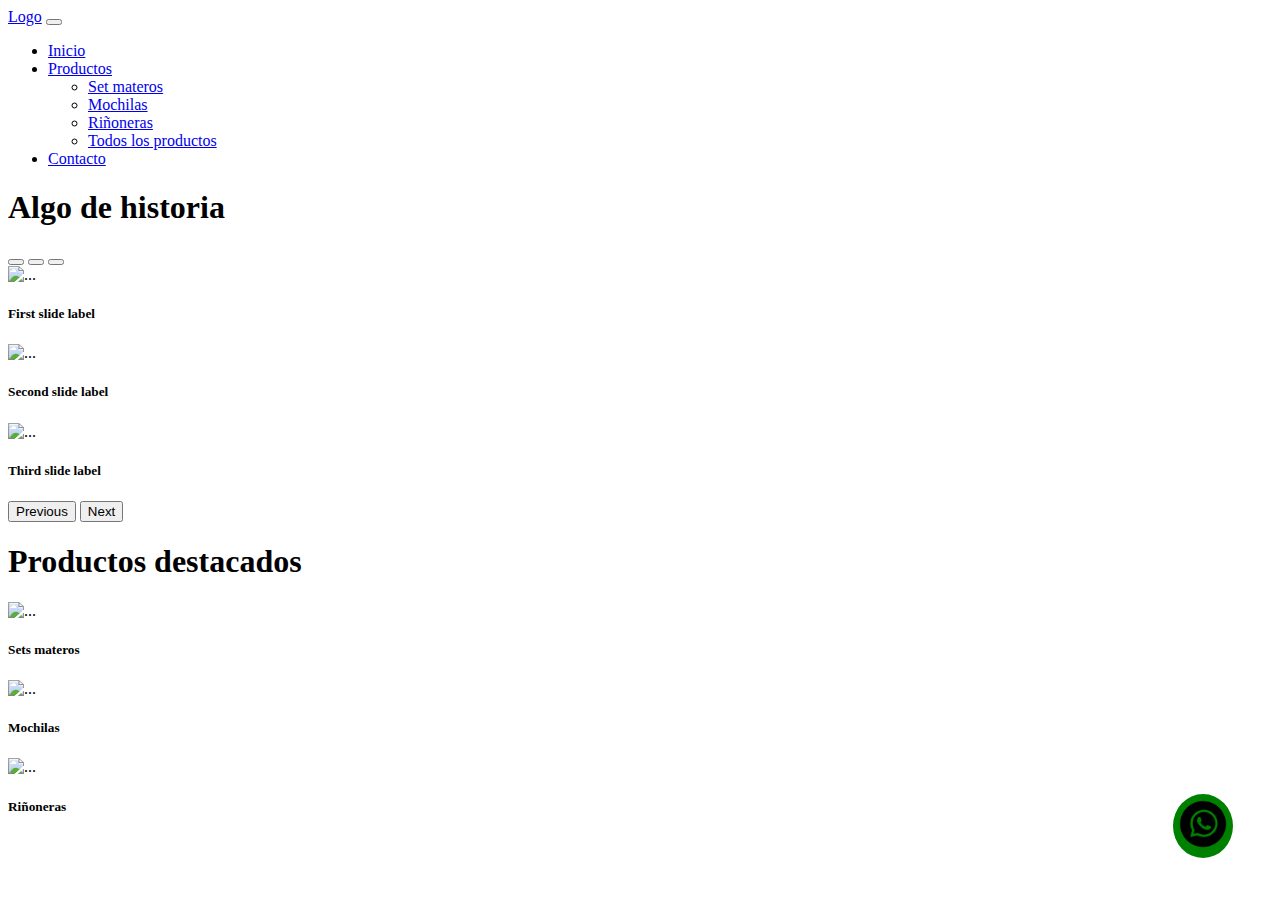
==== index.html @ ef58ee17 "pagina index e imagenes" ====
<!DOCTYPE html>
<html lang="es">
<head>
    <meta charset="UTF-8">
    <meta http-equiv="X-UA-Compatible" content="IE=edge">
    <meta name="viewport" content="width=device-width, initial-scale=1.0">
    <title>Inicio</title>
    <link rel="stylesheet" href="./style.css">
    <link href="https://cdn.jsdelivr.net/npm/bootstrap@5.2.2/dist/css/bootstrap.min.css" rel="stylesheet" integrity="sha384-Zenh87qX5JnK2Jl0vWa8Ck2rdkQ2Bzep5IDxbcnCeuOxjzrPF/et3URy9Bv1WTRi" crossorigin="anonymous">
</head>
<body>
<nav class="navbar navbar-expand-lg bg-light">
    <div class="container-fluid">
        <a class="navbar-brand" href="#">Logo</a>
            <button class="navbar-toggler" type="button" data-bs-toggle="collapse" data-bs-target="#navbarNavDropdown" aria-controls="navbarNavDropdown" aria-expanded="false" aria-label="Toggle navigation">
                <span class="navbar-toggler-icon"></span>
            </button>
            <div class="collapse navbar-collapse" id="navbarNavDropdown">
                <ul class="navbar-nav">
                    <li class="nav-item">
                        <a class="nav-link active" aria-current="page" href="#">Inicio</a>
                    </li>
                    <li class="nav-item dropdown">
                        <a class="nav-link dropdown-toggle" href="#" role="button" data-bs-toggle="dropdown" aria-expanded="false">
                          Productos
                        </a>
                        <ul class="dropdown-menu">
                            <li><a class="dropdown-item" href="#">Set materos</a></li>
                            <li><a class="dropdown-item" href="#">Mochilas</a></li>
                            <li><a class="dropdown-item" href="#">Riñoneras</a></li>
                            <li><a class="dropdown-item" href="./productos.html">Todos los productos</a></li>
                        </ul>
                        <li class="nav-item">
                          <a class="nav-link" href="./contacto.html">Contacto</a>
                        </li>
                    </li>
                </ul>
            </div>
    </div>
</nav>
<!-- fin de nav -->
<!-- icono WPP -->
<div>
    <div class="botonwpp">
        <a href="http://wa.me/5492995473074" target="_blank"><img src="./IMG/IconoWhats.png" class="logowpp" alt=""></a>
    </div>
</div>
<!-- fin icono flotante wpp -->
<h1>Algo de historia</h1>
<!-- inicio carrusel -->
<div id="carouselExampleCaptions" class="carousel slide" data-bs-ride="false">
    <div class="carousel-indicators">
      <button type="button" data-bs-target="#carouselExampleCaptions" data-bs-slide-to="0" class="active" aria-current="true" aria-label="Slide 1"></button>
      <button type="button" data-bs-target="#carouselExampleCaptions" data-bs-slide-to="1" aria-label="Slide 2"></button>
      <button type="button" data-bs-target="#carouselExampleCaptions" data-bs-slide-to="2" aria-label="Slide 3"></button>
    </div>
    <div class="carousel-inner">
      <div class="carousel-item active">
        <img src="..." class="d-block w-100" alt="...">
        <div class="carousel-caption d-none d-md-block">
          <h5>First slide label</h5>
        </div>
      </div>
      <div class="carousel-item">
        <img src="..." class="d-block w-100" alt="...">
        <div class="carousel-caption d-none d-md-block">
          <h5>Second slide label</h5>
        </div>
      </div>
      <div class="carousel-item">
        <img src="..." class="d-block w-100" alt="...">
        <div class="carousel-caption d-none d-md-block">
          <h5>Third slide label</h5>
        </div>
      </div>
    </div>
    <button class="carousel-control-prev" type="button" data-bs-target="#carouselExampleCaptions" data-bs-slide="prev">
      <span class="carousel-control-prev-icon" aria-hidden="true"></span>
      <span class="visually-hidden">Previous</span>
    </button>
    <button class="carousel-control-next" type="button" data-bs-target="#carouselExampleCaptions" data-bs-slide="next">
      <span class="carousel-control-next-icon" aria-hidden="true"></span>
      <span class="visually-hidden">Next</span>
    </button>
  </div>
  <!-- fin carrusel -->
<h1>Productos destacados</h1>
<!-- inicio cartas productos -->
<div class="row row-cols-1 row-cols-md-3 g-4">
    <div class="col">
      <div class="card h-100">
        <img src="..." class="card-img-top" alt="...">
        <div class="card-body">
          <h5 class="card-title">Sets materos</h5>
        </div>
      </div>
    </div>
    <div class="col">
        <div class="card h-100">
          <img src="..." class="card-img-top" alt="...">
          <div class="card-body">
            <h5 class="card-title">Mochilas</h5>
          </div>
        </div>
      </div>
    <div class="col">
        <div class="card h-100">
          <img src="..." class="card-img-top" alt="...">
          <div class="card-body">
            <h5 class="card-title">Riñoneras</h5>
          </div>
      </div>
    </div>
<!-- fin cartas productos -->



    <script src="https://cdn.jsdelivr.net/npm/@popperjs/core@2.11.6/dist/umd/popper.min.js" integrity="sha384-oBqDVmMz9ATKxIep9tiCxS/Z9fNfEXiDAYTujMAeBAsjFuCZSmKbSSUnQlmh/jp3" crossorigin="anonymous"></script>
    <script src="https://cdn.jsdelivr.net/npm/bootstrap@5.2.2/dist/js/bootstrap.min.js" integrity="sha384-IDwe1+LCz02ROU9k972gdyvl+AESN10+x7tBKgc9I5HFtuNz0wWnPclzo6p9vxnk" crossorigin="anonymous"></script>
</body>
</html>
---- style.css ----
.nosotros_base_div{
    width: 100%;
    height: 500px;
}
.cuerpofooter{
    border: 15px;
    background-color: black;
    text-align: center;
    font-size:medium;color: #fff;   
}
.cajaderedesfooter{
    padding: 15px;
}
#lu{
    display: flex;
    flex-direction: row;
    justify-content: space-around;
}
@media(max-width: 800px){
    #lu{
        flex-direction: column;
        align-items: center;
        padding: 30px;
        justify-content: space-around;
    }
}
/* boton wpp */
.botonwpp{
    background-color: green;
    border: 2px solid white;
    position: fixed;
    z-index: 999;
    border-radius: 50%;
    bottom: 40px;
    right: 45px;
    padding: 5px;
    transition: ease 0,3s;
    animation: efecto 1.2s infinite;
}
.botonwpp:hover{
    transform: scale(1.3);
    transition: 0.3s;
}
.logowpp{
    width: 50px;
    height: 50px;
    border-radius: 50%;
}
@keyframes efecto{
    0%{
       box-shadow: 0 0 0 0 rgba(149,146,146,0.8);
    }
    100%{
       box-shadow: 0 0 0 25px rgba(88, 114, 33, 0); 
    }
}
/* fin boton wpp */
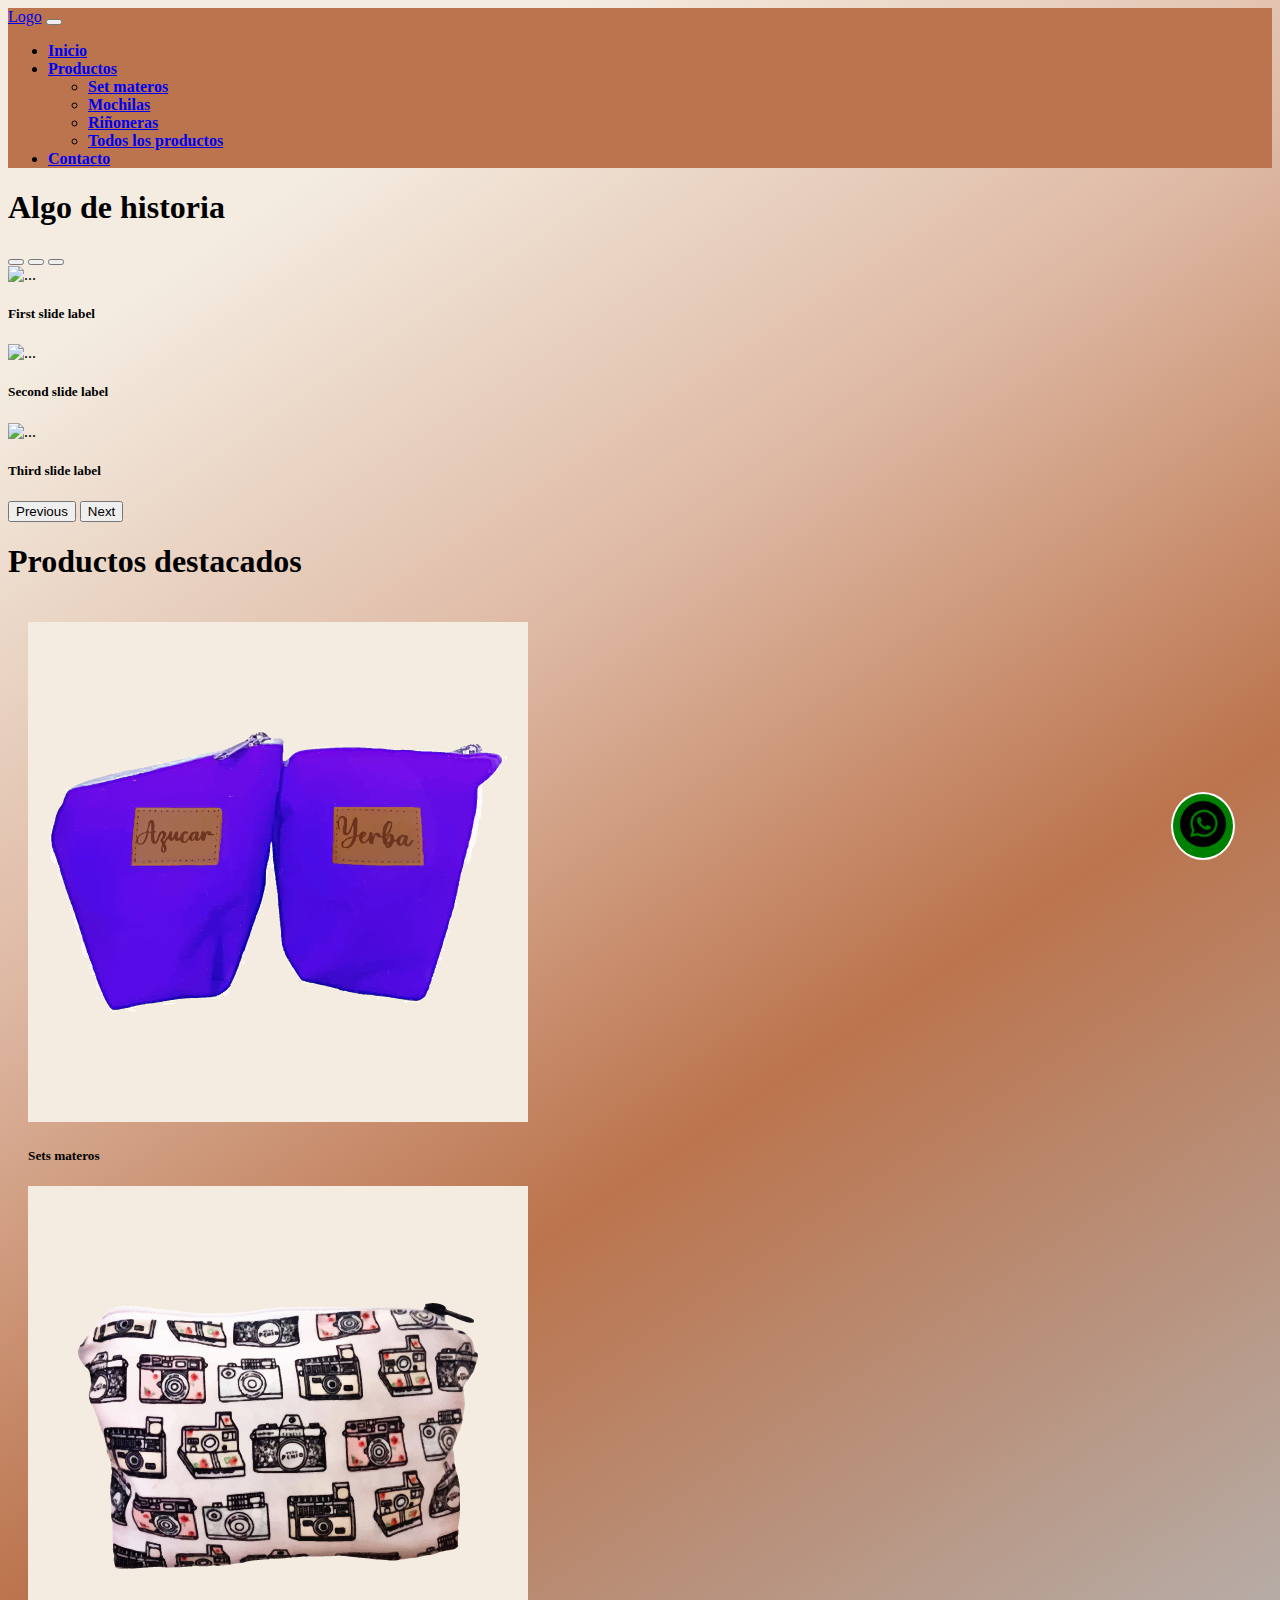
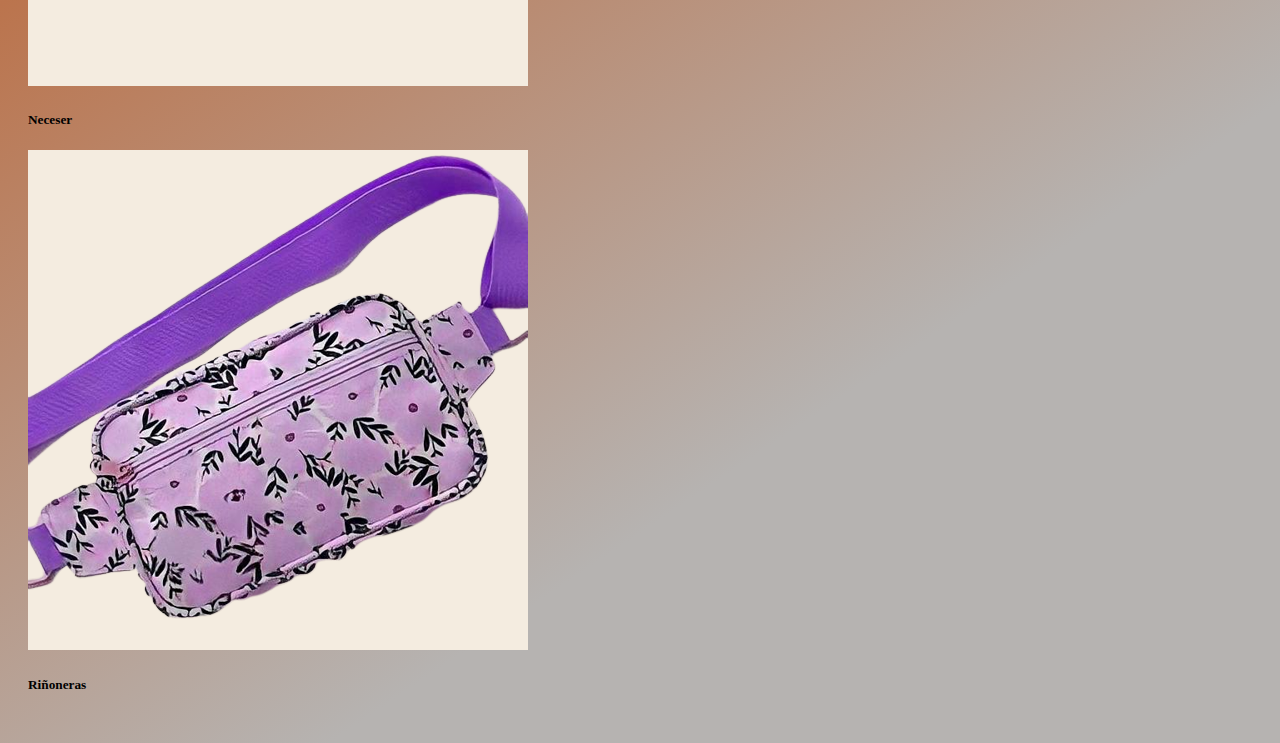
==== commit 6f3fecfd: "color de fondo, imagenes, estilos" ====
--- a/index.html
+++ b/index.html
@@ -8,9 +8,9 @@
     <link rel="stylesheet" href="./style.css">
     <link href="https://cdn.jsdelivr.net/npm/bootstrap@5.2.2/dist/css/bootstrap.min.css" rel="stylesheet" integrity="sha384-Zenh87qX5JnK2Jl0vWa8Ck2rdkQ2Bzep5IDxbcnCeuOxjzrPF/et3URy9Bv1WTRi" crossorigin="anonymous">
 </head>
-<body>
+<body class="colorbody">
 <nav class="navbar navbar-expand-lg bg-light">
-    <div class="container-fluid">
+    <div class="container-fluid navegacion">
         <a class="navbar-brand" href="#">Logo</a>
             <button class="navbar-toggler" type="button" data-bs-toggle="collapse" data-bs-target="#navbarNavDropdown" aria-controls="navbarNavDropdown" aria-expanded="false" aria-label="Toggle navigation">
                 <span class="navbar-toggler-icon"></span>
@@ -18,20 +18,20 @@
             <div class="collapse navbar-collapse" id="navbarNavDropdown">
                 <ul class="navbar-nav">
                     <li class="nav-item">
-                        <a class="nav-link active" aria-current="page" href="#">Inicio</a>
+                        <a class="nav-link active" aria-current="page" href="#"><strong>Inicio</strong></a>
                     </li>
                     <li class="nav-item dropdown">
                         <a class="nav-link dropdown-toggle" href="#" role="button" data-bs-toggle="dropdown" aria-expanded="false">
-                          Productos
+                         <strong>Productos</strong>
                         </a>
                         <ul class="dropdown-menu">
-                            <li><a class="dropdown-item" href="#">Set materos</a></li>
-                            <li><a class="dropdown-item" href="#">Mochilas</a></li>
-                            <li><a class="dropdown-item" href="#">Riñoneras</a></li>
-                            <li><a class="dropdown-item" href="./productos.html">Todos los productos</a></li>
+                            <li><a class="dropdown-item" href="#"><strong>Set materos</strong></a></li>
+                            <li><a class="dropdown-item" href="#"><strong>Mochilas</strong></a></li>
+                            <li><a class="dropdown-item" href="#"><strong>Riñoneras</strong></a></li>
+                            <li><a class="dropdown-item" href="./productos.html"><strong>Todos los productos</strong></a></li>
                         </ul>
                         <li class="nav-item">
-                          <a class="nav-link" href="./contacto.html">Contacto</a>
+                          <a class="nav-link" href="./contacto.html"><strong>Contacto</strong></a>
                         </li>
                     </li>
                 </ul>
@@ -86,10 +86,10 @@
   <!-- fin carrusel -->
 <h1>Productos destacados</h1>
 <!-- inicio cartas productos -->
-<div class="row row-cols-1 row-cols-md-3 g-4">
+<div class="row row-cols-1 row-cols-md-3 g-4 cajaproducto">
     <div class="col">
       <div class="card h-100">
-        <img src="..." class="card-img-top" alt="...">
+        <img src="./IMG/set01.png" class="card-img-top fondoproductos" alt="...">
         <div class="card-body">
           <h5 class="card-title">Sets materos</h5>
         </div>
@@ -97,15 +97,15 @@
     </div>
     <div class="col">
         <div class="card h-100">
-          <img src="..." class="card-img-top" alt="...">
-          <div class="card-body">
-            <h5 class="card-title">Mochilas</h5>
+          <img src="./IMG/nece01.png" class="card-img-top fondoproductos" alt="...">
+          <div class="card-body fondoproducto">
+            <h5 class="card-title">Neceser</h5>
           </div>
         </div>
       </div>
     <div class="col">
         <div class="card h-100">
-          <img src="..." class="card-img-top" alt="...">
+          <img src="./IMG/riño01.png" class="card-img-top fondoproductos" alt="...">
           <div class="card-body">
             <h5 class="card-title">Riñoneras</h5>
           </div>
--- a/style.css
+++ b/style.css
@@ -55,4 +55,19 @@
     }
 }
 /* fin boton wpp */
+.navegacion{
+    background-color: #bb744d;
+}
+.colorbody{
+    background-color: rgb(244,236,224);
+    background: linear-gradient(146deg, rgba(244,236,224,1) 12%, rgba(222,185,164,1) 31%, rgba(187,116,77,1) 50%, rgba(182,179,177,1) 80%);
+    
+}
+.fondoproductos{
+    background-color: #f4ece0;
+}
+.cajaproducto{
+    padding: 20px;
+}
 
+
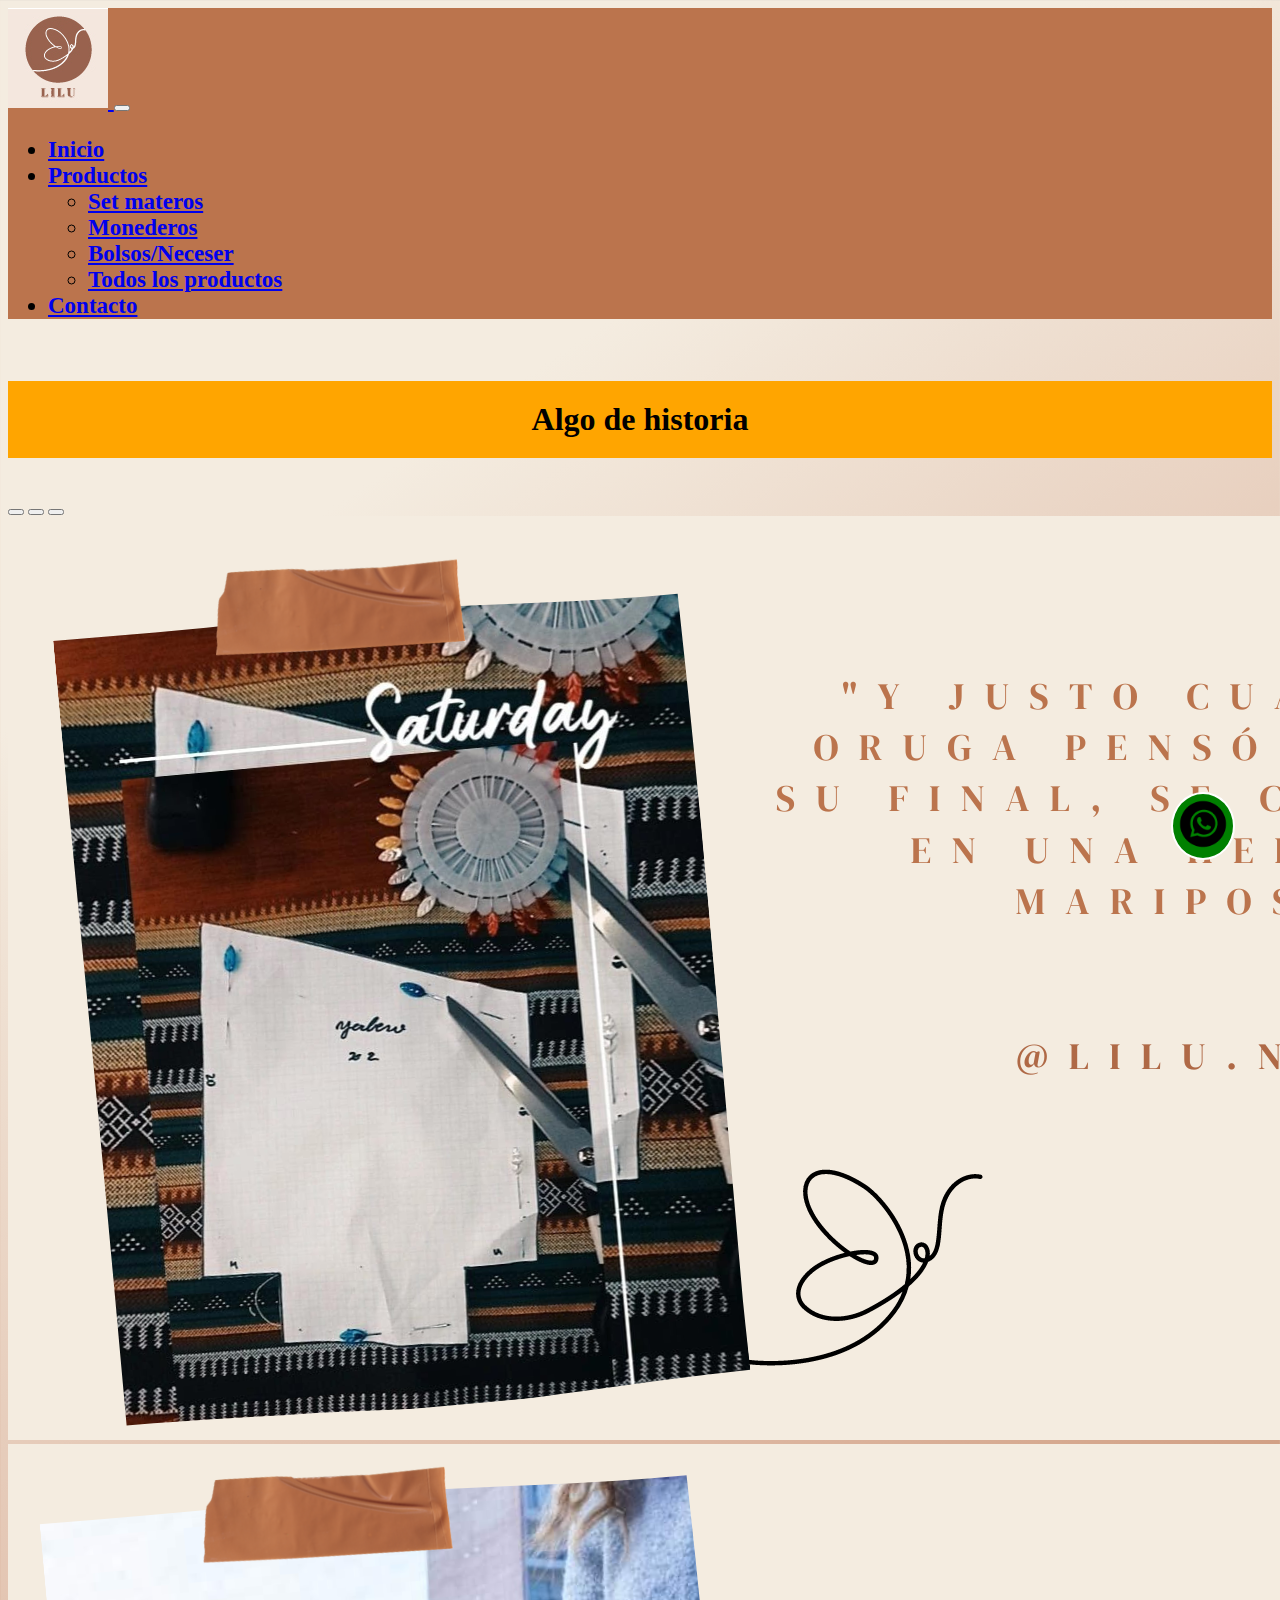
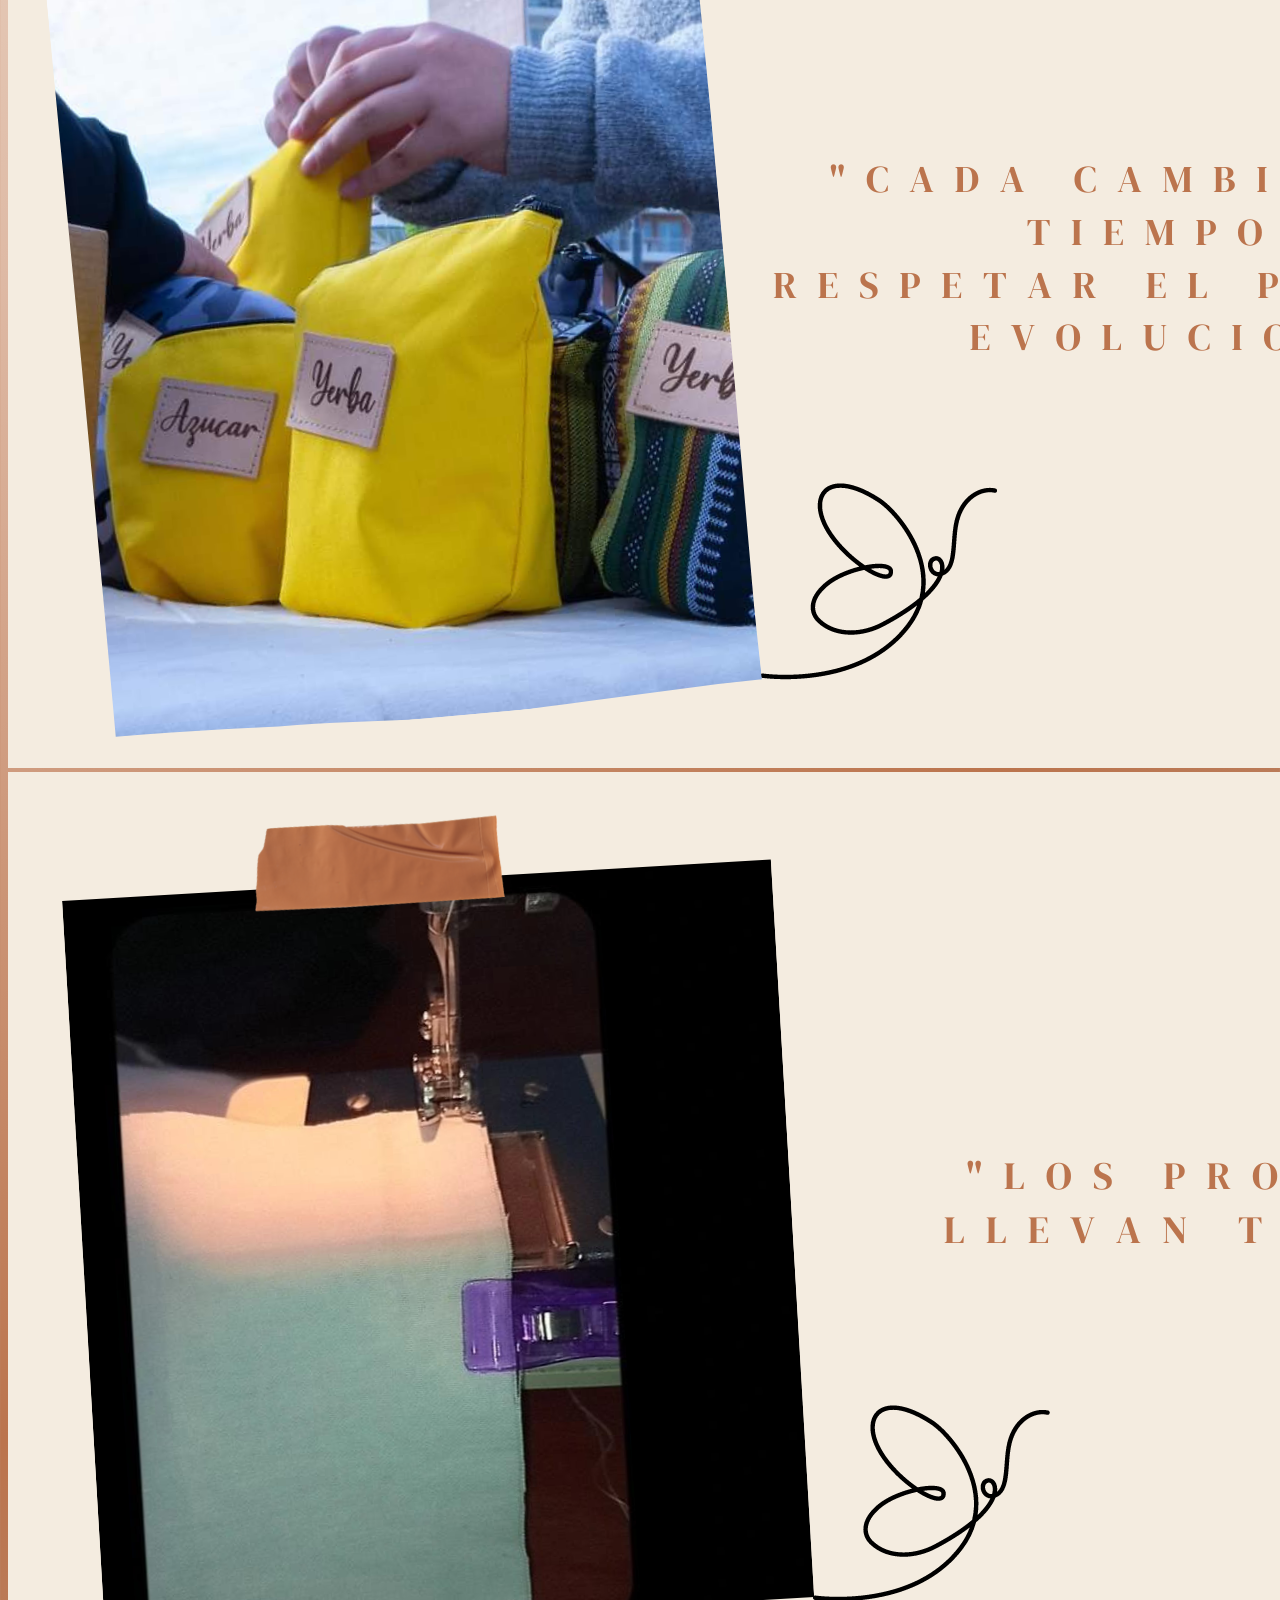
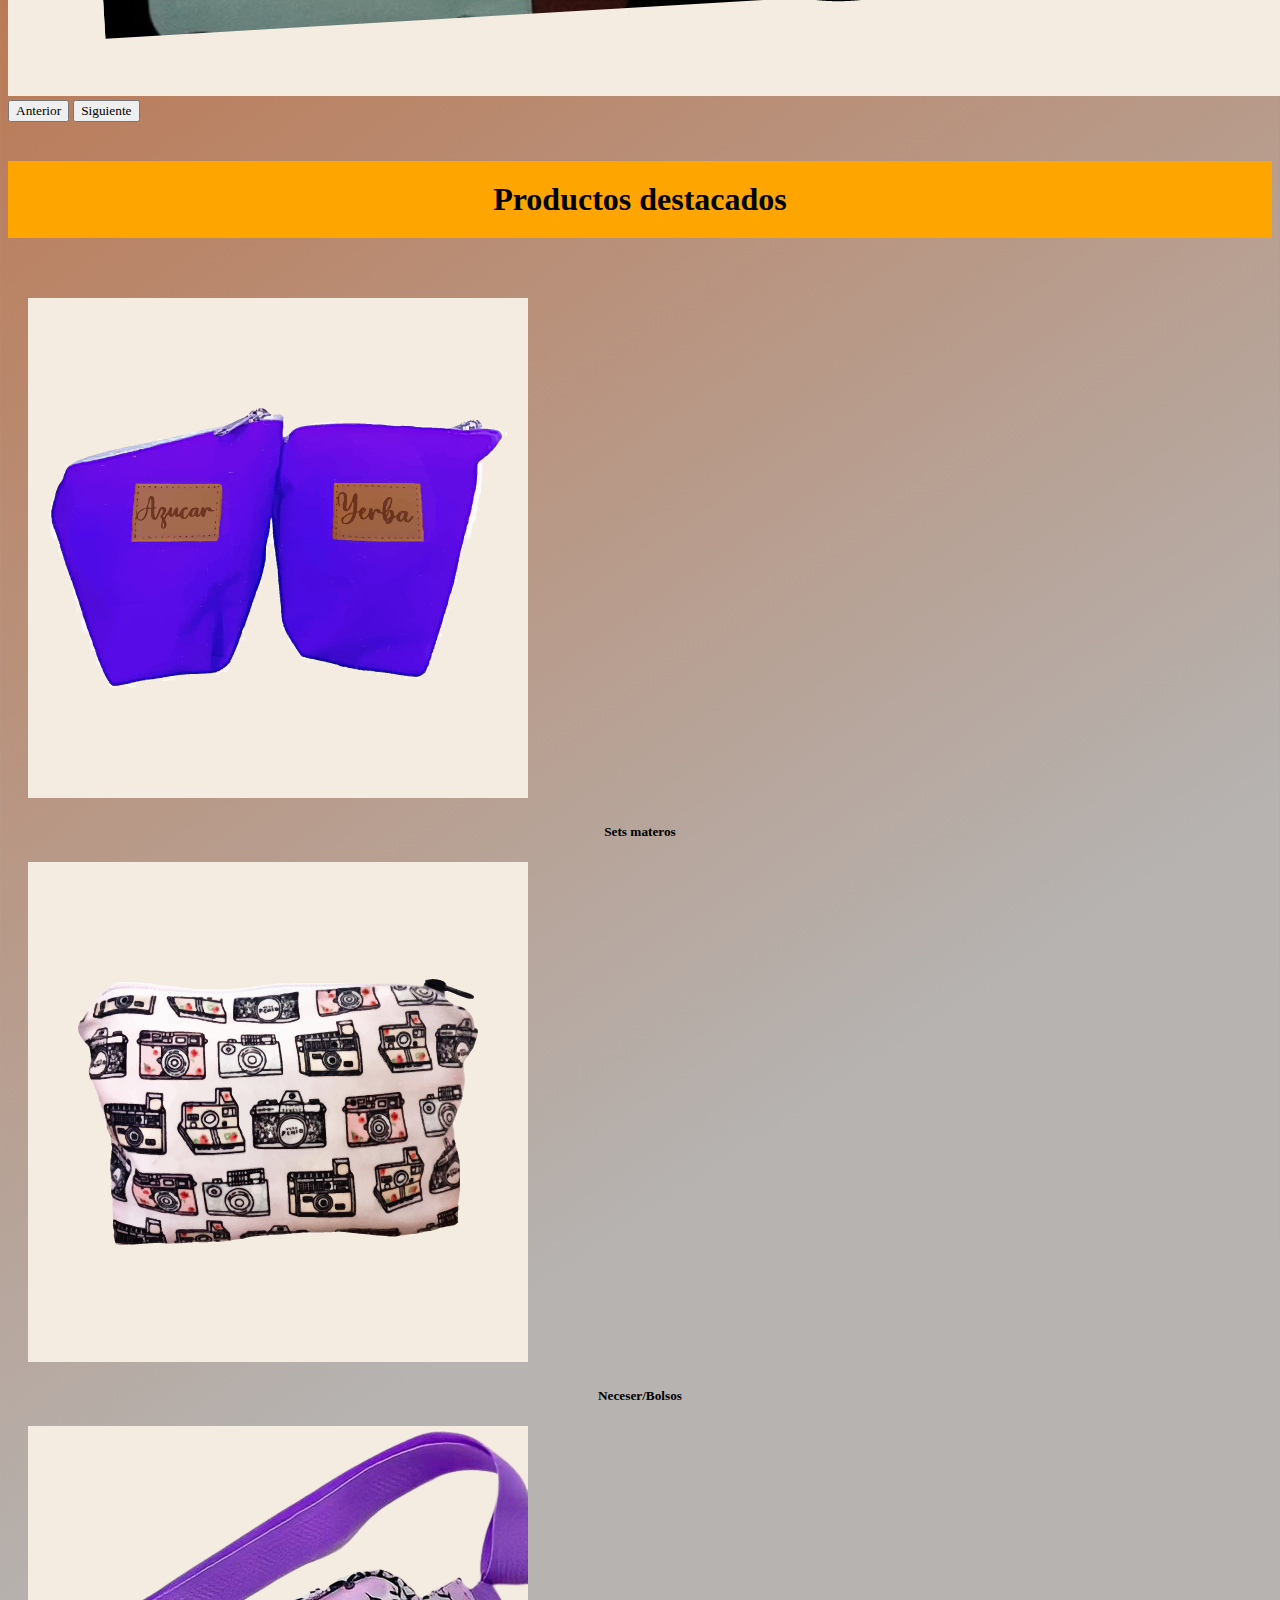
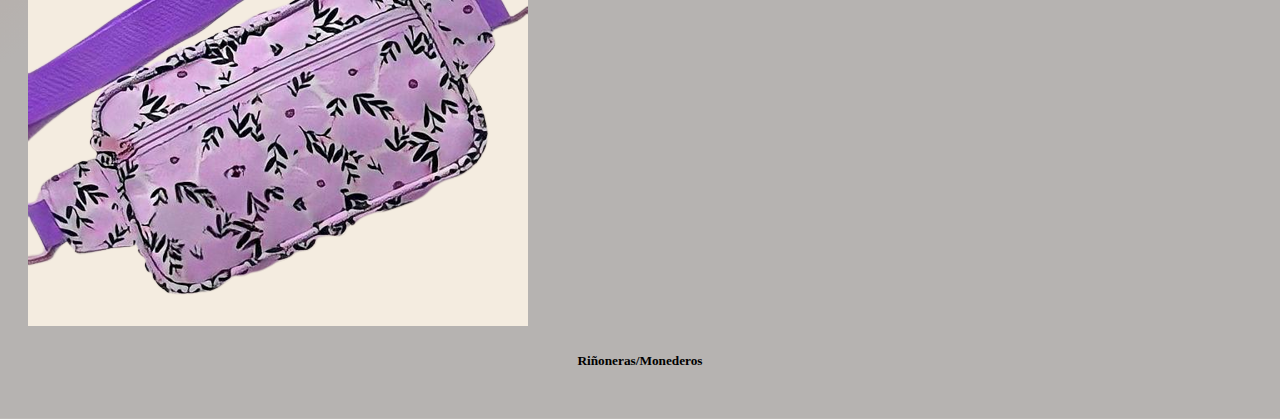
==== commit 513624e9: "responsive, estilos e hipervinculos" ====
--- a/index.html
+++ b/index.html
@@ -11,24 +11,24 @@
 <body class="colorbody">
 <nav class="navbar navbar-expand-lg bg-light">
     <div class="container-fluid navegacion">
-        <a class="navbar-brand" href="#">Logo</a>
+        <a class="navbar-brand" href="#"><img src="./IMG/logo-nav-01.jpg" alt=""> </a>
             <button class="navbar-toggler" type="button" data-bs-toggle="collapse" data-bs-target="#navbarNavDropdown" aria-controls="navbarNavDropdown" aria-expanded="false" aria-label="Toggle navigation">
                 <span class="navbar-toggler-icon"></span>
             </button>
             <div class="collapse navbar-collapse" id="navbarNavDropdown">
-                <ul class="navbar-nav">
+                <ul class="navbar-nav navreducido">
                     <li class="nav-item">
                         <a class="nav-link active" aria-current="page" href="#"><strong>Inicio</strong></a>
                     </li>
                     <li class="nav-item dropdown">
                         <a class="nav-link dropdown-toggle" href="#" role="button" data-bs-toggle="dropdown" aria-expanded="false">
-                         <strong>Productos</strong>
+                          <strong>Productos</strong>
                         </a>
                         <ul class="dropdown-menu">
-                            <li><a class="dropdown-item" href="#"><strong>Set materos</strong></a></li>
-                            <li><a class="dropdown-item" href="#"><strong>Mochilas</strong></a></li>
-                            <li><a class="dropdown-item" href="#"><strong>Riñoneras</strong></a></li>
-                            <li><a class="dropdown-item" href="./productos.html"><strong>Todos los productos</strong></a></li>
+                            <li class="navreducido"><a class="dropdown-item" href="#matero"><strong>Set materos</strong></a></li>
+                            <li class="navreducido"><a class="dropdown-item" href="#monederos"><strong>Monederos</strong></a></li>
+                            <li class="navreducido"><a class="dropdown-item" href="#bolsos"><strong>Bolsos/Neceser</strong></a></li>
+                            <li class="navreducido"><a class="dropdown-item" href="./productos.html"><strong>Todos los productos</strong></a></li>
                         </ul>
                         <li class="nav-item">
                           <a class="nav-link" href="./contacto.html"><strong>Contacto</strong></a>
@@ -38,6 +38,7 @@
             </div>
     </div>
 </nav>
+<br>
 <!-- fin de nav -->
 <!-- icono WPP -->
 <div>
@@ -46,7 +47,8 @@
     </div>
 </div>
 <!-- fin icono flotante wpp -->
-<h1>Algo de historia</h1>
+<h1 class="titulo">Algo de historia</h1>
+<br>
 <!-- inicio carrusel -->
 <div id="carouselExampleCaptions" class="carousel slide" data-bs-ride="false">
     <div class="carousel-indicators">
@@ -56,58 +58,51 @@
     </div>
     <div class="carousel-inner">
       <div class="carousel-item active">
-        <img src="..." class="d-block w-100" alt="...">
-        <div class="carousel-caption d-none d-md-block">
-          <h5>First slide label</h5>
-        </div>
+        <img src="./IMG/banner.png" class="d-block w-100" alt="banner1">
       </div>
       <div class="carousel-item">
-        <img src="..." class="d-block w-100" alt="...">
-        <div class="carousel-caption d-none d-md-block">
-          <h5>Second slide label</h5>
-        </div>
+        <img src="./IMG/banner 2.png" class="d-block w-100" alt="banner2">
       </div>
       <div class="carousel-item">
-        <img src="..." class="d-block w-100" alt="...">
-        <div class="carousel-caption d-none d-md-block">
-          <h5>Third slide label</h5>
-        </div>
+        <img src="./IMG/banner 3.png" class="d-block w-100" alt="banner3">
       </div>
     </div>
     <button class="carousel-control-prev" type="button" data-bs-target="#carouselExampleCaptions" data-bs-slide="prev">
       <span class="carousel-control-prev-icon" aria-hidden="true"></span>
-      <span class="visually-hidden">Previous</span>
+      <span class="visually-hidden">Anterior</span>
     </button>
     <button class="carousel-control-next" type="button" data-bs-target="#carouselExampleCaptions" data-bs-slide="next">
       <span class="carousel-control-next-icon" aria-hidden="true"></span>
-      <span class="visually-hidden">Next</span>
+      <span class="visually-hidden">Siguiente</span>
     </button>
   </div>
+<br>
   <!-- fin carrusel -->
-<h1>Productos destacados</h1>
+<h1 class="titulo">Productos destacados</h1>
+<br>
 <!-- inicio cartas productos -->
 <div class="row row-cols-1 row-cols-md-3 g-4 cajaproducto">
     <div class="col">
       <div class="card h-100">
-        <img src="./IMG/set01.png" class="card-img-top fondoproductos" alt="...">
+        <a href="#matero"><img src="./IMG/set01.png" class="card-img-top fondoproductos" alt="..."></a>
         <div class="card-body">
-          <h5 class="card-title">Sets materos</h5>
+          <h5 class="card-title centrado">Sets materos</h5>
         </div>
       </div>
     </div>
     <div class="col">
         <div class="card h-100">
-          <img src="./IMG/nece01.png" class="card-img-top fondoproductos" alt="...">
-          <div class="card-body fondoproducto">
-            <h5 class="card-title">Neceser</h5>
+          <a href="#bolsos"> <img src="./IMG/nece01.png" class="card-img-top fondoproductos" alt="..."></a>
+          <div class="card-body">
+            <h5 class="card-title centrado">Neceser/Bolsos</h5>
           </div>
         </div>
       </div>
     <div class="col">
         <div class="card h-100">
-          <img src="./IMG/riño01.png" class="card-img-top fondoproductos" alt="...">
+          <a href="#monederos"><img src="./IMG/riño01.png" class="card-img-top fondoproductos" alt="..."></a>
           <div class="card-body">
-            <h5 class="card-title">Riñoneras</h5>
+            <h5 class="card-title centrado">Riñoneras/Monederos</h5>
           </div>
       </div>
     </div>
--- a/style.css
+++ b/style.css
@@ -22,6 +22,12 @@
         align-items: center;
         padding: 30px;
         justify-content: space-around;
+    }
+    .titulo{
+        font-size: 25px;
+    }
+    .navreducido{
+        font-size: 18px;
     }
 }
 /* boton wpp */
@@ -57,11 +63,11 @@
 /* fin boton wpp */
 .navegacion{
     background-color: #bb744d;
+    font-size: 23px; 
 }
 .colorbody{
     background-color: rgb(244,236,224);
     background: linear-gradient(146deg, rgba(244,236,224,1) 12%, rgba(222,185,164,1) 31%, rgba(187,116,77,1) 50%, rgba(182,179,177,1) 80%);
-    
 }
 .fondoproductos{
     background-color: #f4ece0;
@@ -69,5 +75,17 @@
 .cajaproducto{
     padding: 20px;
 }
+.centrado{
+    display:flex;
+    justify-content: center;
+}
+* {
+    font-family:Georgia, 'Times New Roman', Times, serif
+}
+h1{
+    background-color: orange;
+    text-align: center;
+    padding: 20px;
+}
 
 
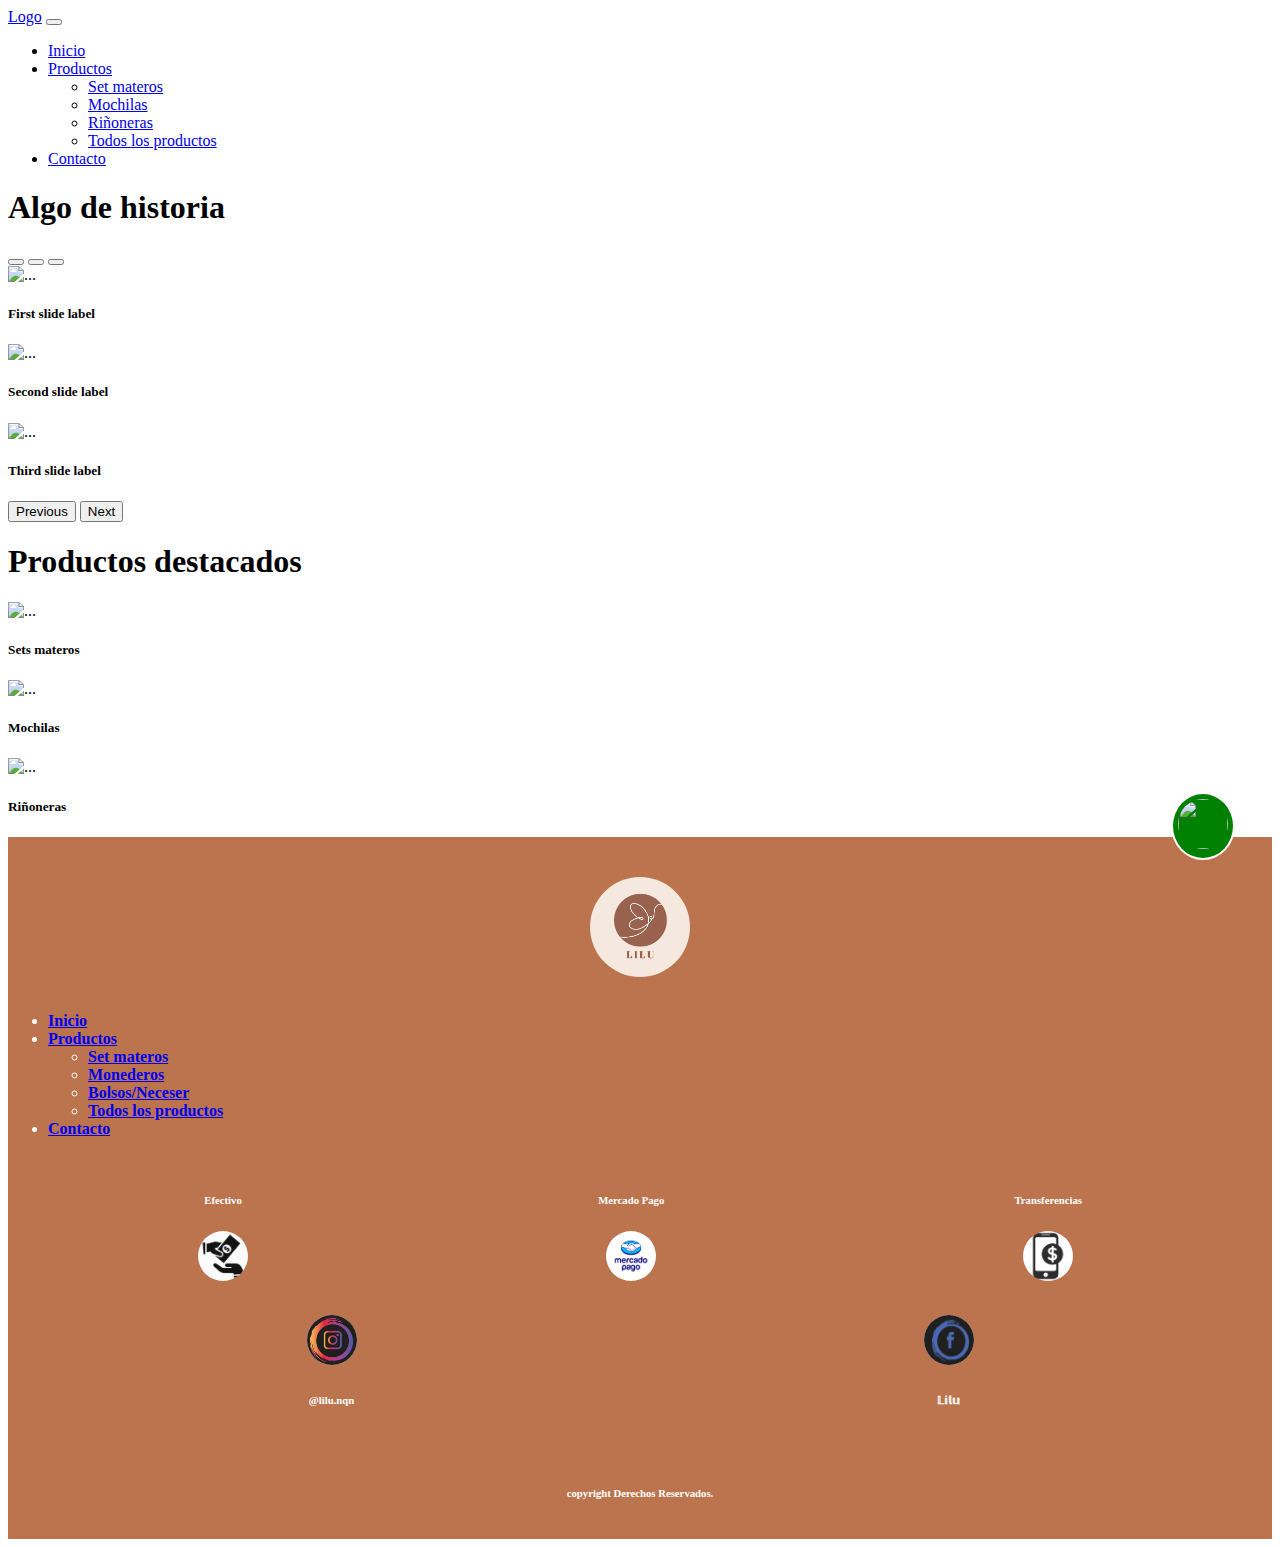
==== commit d1e31152: "footer" ====
--- a/index.html
+++ b/index.html
@@ -7,38 +7,38 @@
     <title>Inicio</title>
     <link rel="stylesheet" href="./style.css">
     <link href="https://cdn.jsdelivr.net/npm/bootstrap@5.2.2/dist/css/bootstrap.min.css" rel="stylesheet" integrity="sha384-Zenh87qX5JnK2Jl0vWa8Ck2rdkQ2Bzep5IDxbcnCeuOxjzrPF/et3URy9Bv1WTRi" crossorigin="anonymous">
-</head>
-<body class="colorbody">
+    <link rel="stylesheet" href="./stylelu.css">
+  </head>
+<body>
 <nav class="navbar navbar-expand-lg bg-light">
-    <div class="container-fluid navegacion">
-        <a class="navbar-brand" href="#"><img src="./IMG/logo-nav-01.jpg" alt=""> </a>
+    <div class="container-fluid">
+        <a class="navbar-brand" href="#">Logo</a>
             <button class="navbar-toggler" type="button" data-bs-toggle="collapse" data-bs-target="#navbarNavDropdown" aria-controls="navbarNavDropdown" aria-expanded="false" aria-label="Toggle navigation">
                 <span class="navbar-toggler-icon"></span>
             </button>
             <div class="collapse navbar-collapse" id="navbarNavDropdown">
-                <ul class="navbar-nav navreducido">
+                <ul class="navbar-nav">
                     <li class="nav-item">
-                        <a class="nav-link active" aria-current="page" href="#"><strong>Inicio</strong></a>
+                        <a class="nav-link active" aria-current="page" href="#">Inicio</a>
                     </li>
                     <li class="nav-item dropdown">
                         <a class="nav-link dropdown-toggle" href="#" role="button" data-bs-toggle="dropdown" aria-expanded="false">
-                          <strong>Productos</strong>
+                          Productos
                         </a>
                         <ul class="dropdown-menu">
-                            <li class="navreducido"><a class="dropdown-item" href="#matero"><strong>Set materos</strong></a></li>
-                            <li class="navreducido"><a class="dropdown-item" href="#monederos"><strong>Monederos</strong></a></li>
-                            <li class="navreducido"><a class="dropdown-item" href="#bolsos"><strong>Bolsos/Neceser</strong></a></li>
-                            <li class="navreducido"><a class="dropdown-item" href="./productos.html"><strong>Todos los productos</strong></a></li>
+                            <li><a class="dropdown-item" href="#">Set materos</a></li>
+                            <li><a class="dropdown-item" href="#">Mochilas</a></li>
+                            <li><a class="dropdown-item" href="#">Riñoneras</a></li>
+                            <li><a class="dropdown-item" href="./productos.html">Todos los productos</a></li>
                         </ul>
                         <li class="nav-item">
-                          <a class="nav-link" href="./contacto.html"><strong>Contacto</strong></a>
+                          <a class="nav-link" href="./contacto.html">Contacto</a>
                         </li>
                     </li>
                 </ul>
             </div>
     </div>
 </nav>
-<br>
 <!-- fin de nav -->
 <!-- icono WPP -->
 <div>
@@ -47,8 +47,7 @@
     </div>
 </div>
 <!-- fin icono flotante wpp -->
-<h1 class="titulo">Algo de historia</h1>
-<br>
+<h1>Algo de historia</h1>
 <!-- inicio carrusel -->
 <div id="carouselExampleCaptions" class="carousel slide" data-bs-ride="false">
     <div class="carousel-indicators">
@@ -58,55 +57,117 @@
     </div>
     <div class="carousel-inner">
       <div class="carousel-item active">
-        <img src="./IMG/banner.png" class="d-block w-100" alt="banner1">
+        <img src="..." class="d-block w-100" alt="...">
+        <div class="carousel-caption d-none d-md-block">
+          <h5>First slide label</h5>
+        </div>
       </div>
       <div class="carousel-item">
-        <img src="./IMG/banner 2.png" class="d-block w-100" alt="banner2">
+        <img src="..." class="d-block w-100" alt="...">
+        <div class="carousel-caption d-none d-md-block">
+          <h5>Second slide label</h5>
+        </div>
       </div>
       <div class="carousel-item">
-        <img src="./IMG/banner 3.png" class="d-block w-100" alt="banner3">
+        <img src="..." class="d-block w-100" alt="...">
+        <div class="carousel-caption d-none d-md-block">
+          <h5>Third slide label</h5>
+        </div>
       </div>
     </div>
     <button class="carousel-control-prev" type="button" data-bs-target="#carouselExampleCaptions" data-bs-slide="prev">
       <span class="carousel-control-prev-icon" aria-hidden="true"></span>
-      <span class="visually-hidden">Anterior</span>
+      <span class="visually-hidden">Previous</span>
     </button>
     <button class="carousel-control-next" type="button" data-bs-target="#carouselExampleCaptions" data-bs-slide="next">
       <span class="carousel-control-next-icon" aria-hidden="true"></span>
-      <span class="visually-hidden">Siguiente</span>
+      <span class="visually-hidden">Next</span>
     </button>
   </div>
-<br>
   <!-- fin carrusel -->
-<h1 class="titulo">Productos destacados</h1>
-<br>
+<h1>Productos destacados</h1>
 <!-- inicio cartas productos -->
-<div class="row row-cols-1 row-cols-md-3 g-4 cajaproducto">
+<div class="row row-cols-1 row-cols-md-3 g-4">
     <div class="col">
       <div class="card h-100">
-        <a href="#matero"><img src="./IMG/set01.png" class="card-img-top fondoproductos" alt="..."></a>
+        <img src="..." class="card-img-top" alt="...">
         <div class="card-body">
-          <h5 class="card-title centrado">Sets materos</h5>
+          <h5 class="card-title">Sets materos</h5>
         </div>
       </div>
     </div>
     <div class="col">
         <div class="card h-100">
-          <a href="#bolsos"> <img src="./IMG/nece01.png" class="card-img-top fondoproductos" alt="..."></a>
+          <img src="..." class="card-img-top" alt="...">
           <div class="card-body">
-            <h5 class="card-title centrado">Neceser/Bolsos</h5>
+            <h5 class="card-title">Mochilas</h5>
           </div>
         </div>
       </div>
     <div class="col">
         <div class="card h-100">
-          <a href="#monederos"><img src="./IMG/riño01.png" class="card-img-top fondoproductos" alt="..."></a>
+          <img src="..." class="card-img-top" alt="...">
           <div class="card-body">
-            <h5 class="card-title centrado">Riñoneras/Monederos</h5>
+            <h5 class="card-title">Riñoneras</h5>
           </div>
-      </div>
+        </div>
     </div>
+</div>
 <!-- fin cartas productos -->
+<!-- footer -->
+<footer class="cuerpofooter">
+  <div class="container-fluid"> 
+      <div class="row">
+          <!--caja del logo  -->
+
+          <div class="col-xs-12 col-md-6 col-lg-3 cajaderedesfooter">        
+              <a href="./index.html"><img src="./IMG/lilufooteriso.jpg" class="logoflilu" alt=""></a>
+          </div>   
+           <!--caja de menu a las paginas -->    
+          <div class="col-xs-12 col-md-6 col-lg-3">        
+            <ul class="navbar-nav navreducido">
+              <li class="nav-item">
+                  <a class="nav-link active" aria-current="page" href="#"><strong>Inicio</strong></a>
+              </li>
+              <li class="nav-item dropdown">
+                  <a class="nav-link dropdown-toggle" href="#" role="button" data-bs-toggle="dropdown" aria-expanded="false">
+                    <strong>Productos</strong>
+                  </a>
+                  <ul class="dropdown-menu">
+                      <li class="navreducido"><a class="dropdown-item" href="#matero"><strong>Set materos</strong></a></li>
+                      <li class="navreducido"><a class="dropdown-item" href="#monederos"><strong>Monederos</strong></a></li>
+                      <li class="navreducido"><a class="dropdown-item" href="#bolsos"><strong>Bolsos/Neceser</strong></a></li>
+                      <li class="navreducido"><a class="dropdown-item" href="./productos.html"><strong>Todos los productos</strong></a></li>
+                  </ul>
+                  <li class="nav-item">
+                    <a class="nav-link" href="./contacto.html"><strong>Contacto</strong></a>
+                  </li>
+              </li>
+          </ul>      
+          </div>
+           <!--caja de medios de pago   -->  
+          <div class="col-xs-12 col-md-6 col-lg-3 cajaderedesfooter ordenfoter ">
+              
+              <div><h6>Efectivo</h6> <img src="./IMG/dinero.png" class="logof" alt=""></div>
+              <div><h6>Mercado Pago</h6> <img src="./IMG/mercadopago.png" class="logof" alt=""></div>
+              <div><h6>Transferencias</h6> <img src="./IMG/pagotel.png" class="logof" alt=""></div>
+          </div> 
+           <!--caja de resdes sociales   -->                        
+          <div   class="col-xs-12 col-md-6 col-lg-3 cajaderedesfooter ordenfoter">  
+              <div> <a href="https://www.instagram.com/lilu.nqn/?fbclid=IwAR0wuuW32ySQA4Gzeo2_TQ8a8ICjlxI_wnoIam5MJUTFjsSZmdxI2R08Z9E"><img src="./IMG/instafooter.jpeg"class="logof"  alt=""></a><h6>@lilu.nqn </h6></div>
+              <div> <a href="https://www.facebook.com/profile.php?id=100087270580856"><img src="./IMG/facefooter.jpeg" class="logof" alt=""></a><h6>𝕃𝕚𝕝𝕦</h6></div>
+              
+          </div>
+          <div class="col-xs-12 col-md-6 col-lg-3">        
+                     
+          </div>         
+          <div class="cajaderedesfooter">        
+              <h6>copyright Derechos Reservados.</h6>        
+          </div>        
+      </div>        
+  </div> 
+
+</footer>
 
 
 
--- a/style.css
+++ b/style.css
@@ -2,34 +2,7 @@
     width: 100%;
     height: 500px;
 }
-.cuerpofooter{
-    border: 15px;
-    background-color: black;
-    text-align: center;
-    font-size:medium;color: #fff;   
-}
-.cajaderedesfooter{
-    padding: 15px;
-}
-#lu{
-    display: flex;
-    flex-direction: row;
-    justify-content: space-around;
-}
-@media(max-width: 800px){
-    #lu{
-        flex-direction: column;
-        align-items: center;
-        padding: 30px;
-        justify-content: space-around;
-    }
-    .titulo{
-        font-size: 25px;
-    }
-    .navreducido{
-        font-size: 18px;
-    }
-}
+
 /* boton wpp */
 .botonwpp{
     background-color: green;
@@ -61,31 +34,4 @@
     }
 }
 /* fin boton wpp */
-.navegacion{
-    background-color: #bb744d;
-    font-size: 23px; 
-}
-.colorbody{
-    background-color: rgb(244,236,224);
-    background: linear-gradient(146deg, rgba(244,236,224,1) 12%, rgba(222,185,164,1) 31%, rgba(187,116,77,1) 50%, rgba(182,179,177,1) 80%);
-}
-.fondoproductos{
-    background-color: #f4ece0;
-}
-.cajaproducto{
-    padding: 20px;
-}
-.centrado{
-    display:flex;
-    justify-content: center;
-}
-* {
-    font-family:Georgia, 'Times New Roman', Times, serif
-}
-h1{
-    background-color: orange;
-    text-align: center;
-    padding: 20px;
-}
 
-
--- a/stylelu.css
+++ b/stylelu.css
@@ -0,0 +1,37 @@
+/* estilos del footer */
+
+.cuerpofooter{
+    
+    background-color: #bb744d;
+    font-size:medium;color: #fff;   
+    padding-top: 25px;
+}
+.cajaderedesfooter{
+    padding: 15px;
+    text-align: center;
+}
+.ordenfoter{
+    display: flex;
+    flex-direction: row;
+    justify-content: space-around;
+    text-align: center;
+}
+@media(max-width: 800px){
+    .ordenfoter{
+        flex-direction: column;
+        align-items: center;
+        padding: 30px;
+        justify-content: space-around;
+    }
+}
+.logof{
+    width: 50px;
+    height: 50px;
+    border-radius: 50%;
+    background-color: #fcfbfb;
+}
+.logoflilu{
+    width: 100px;
+    height: 100px;
+    border-radius: 50%;
+}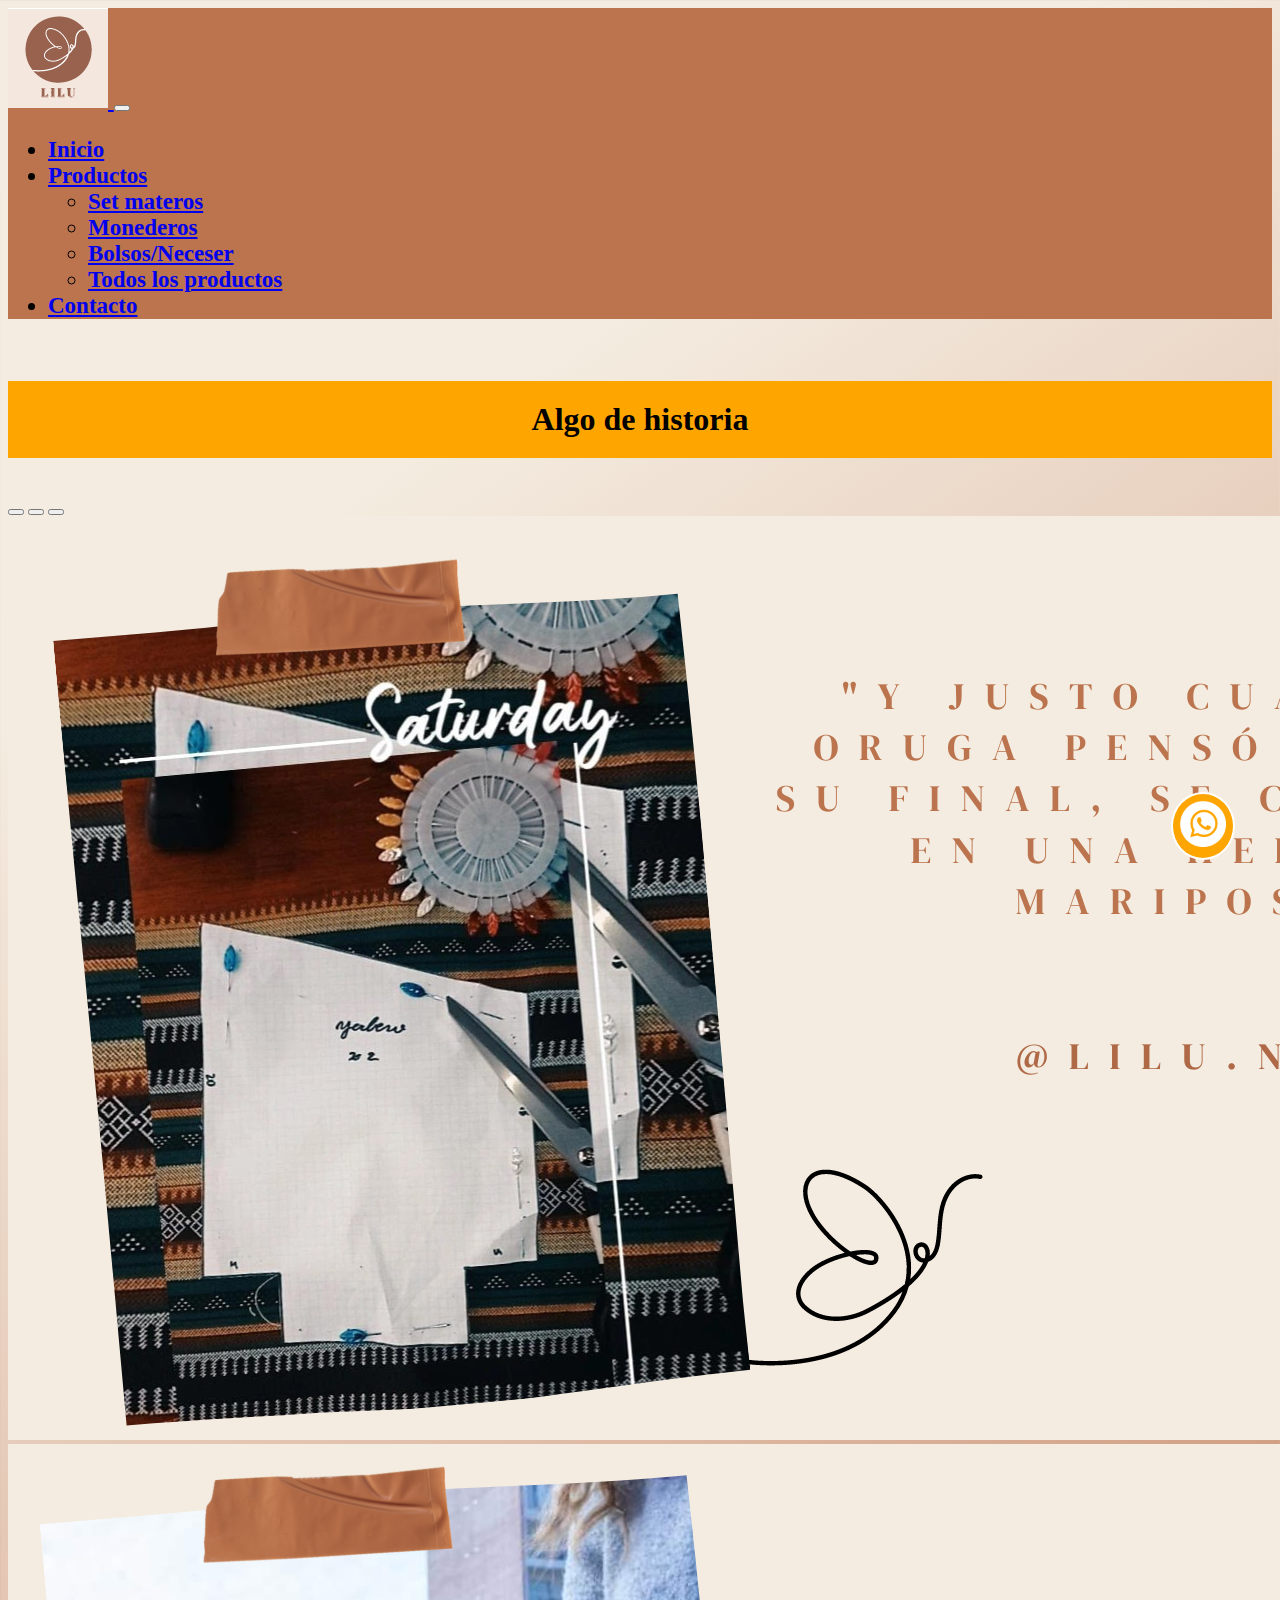
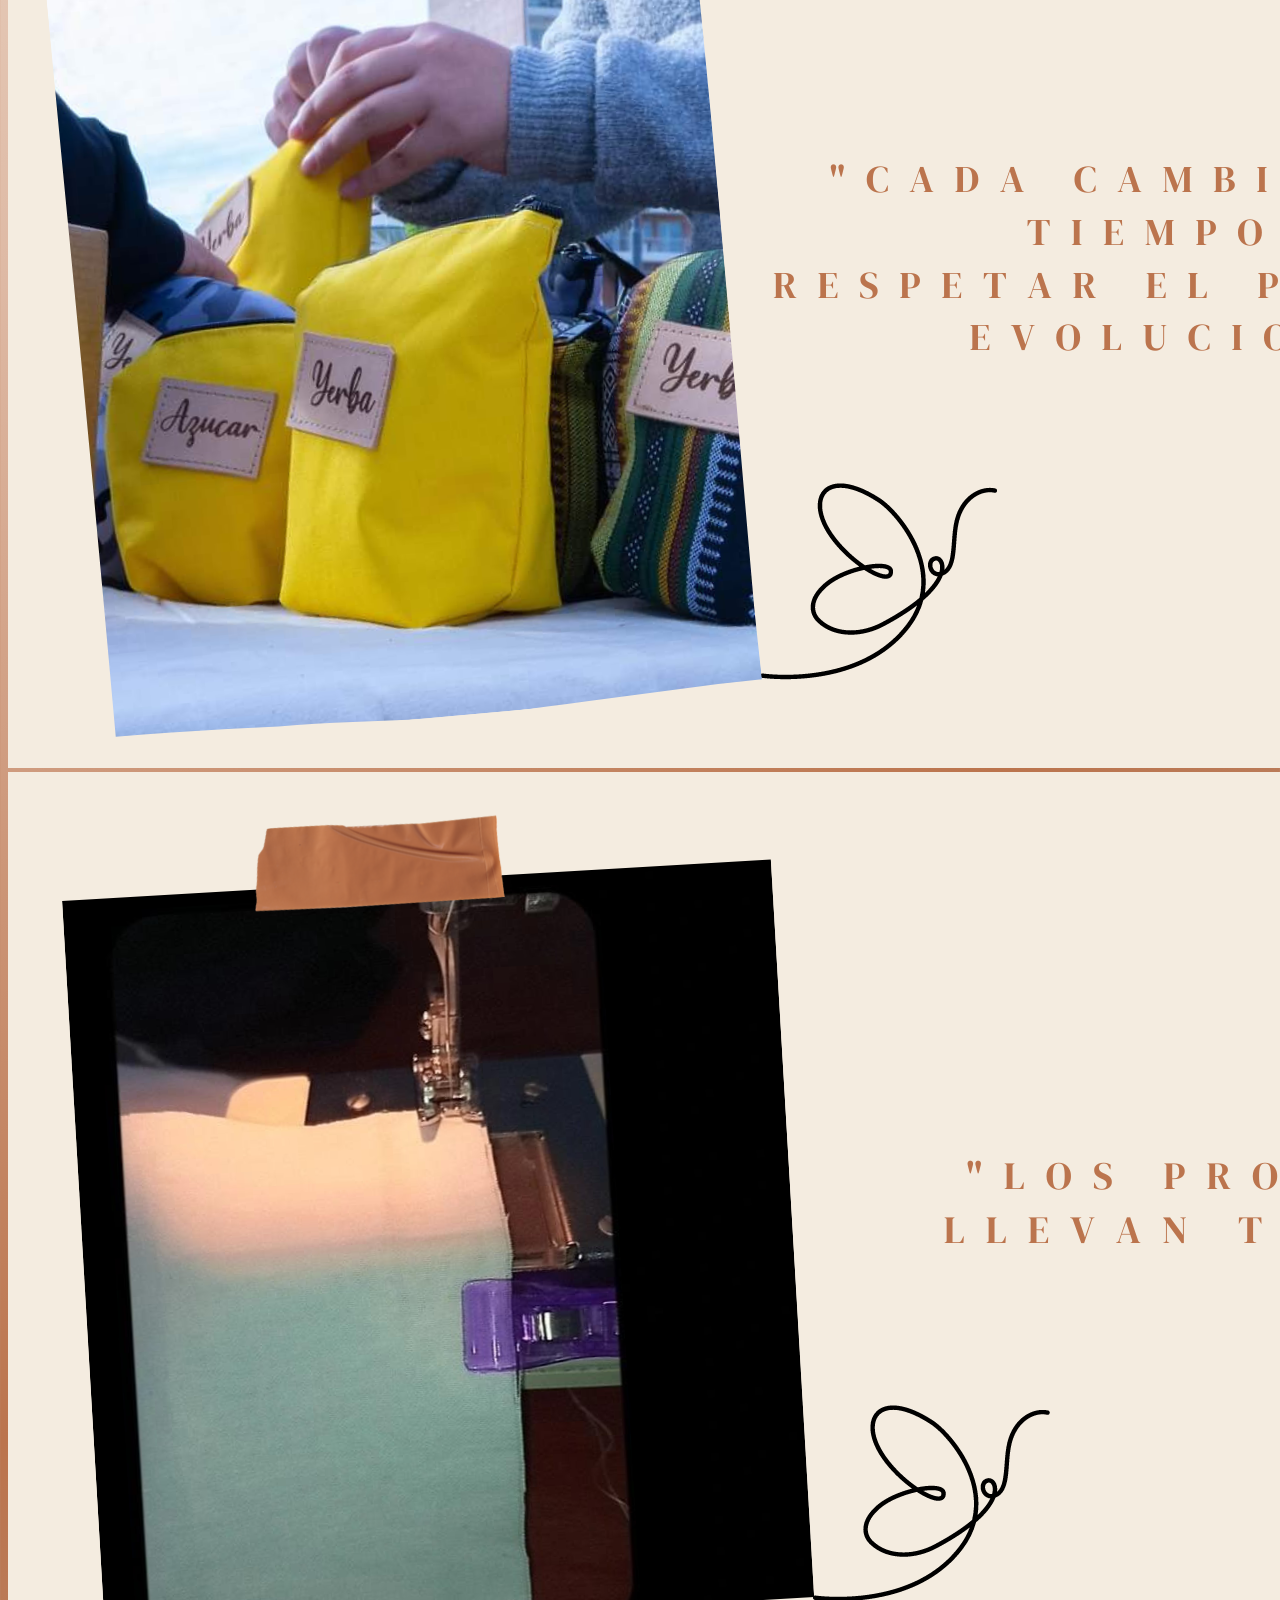
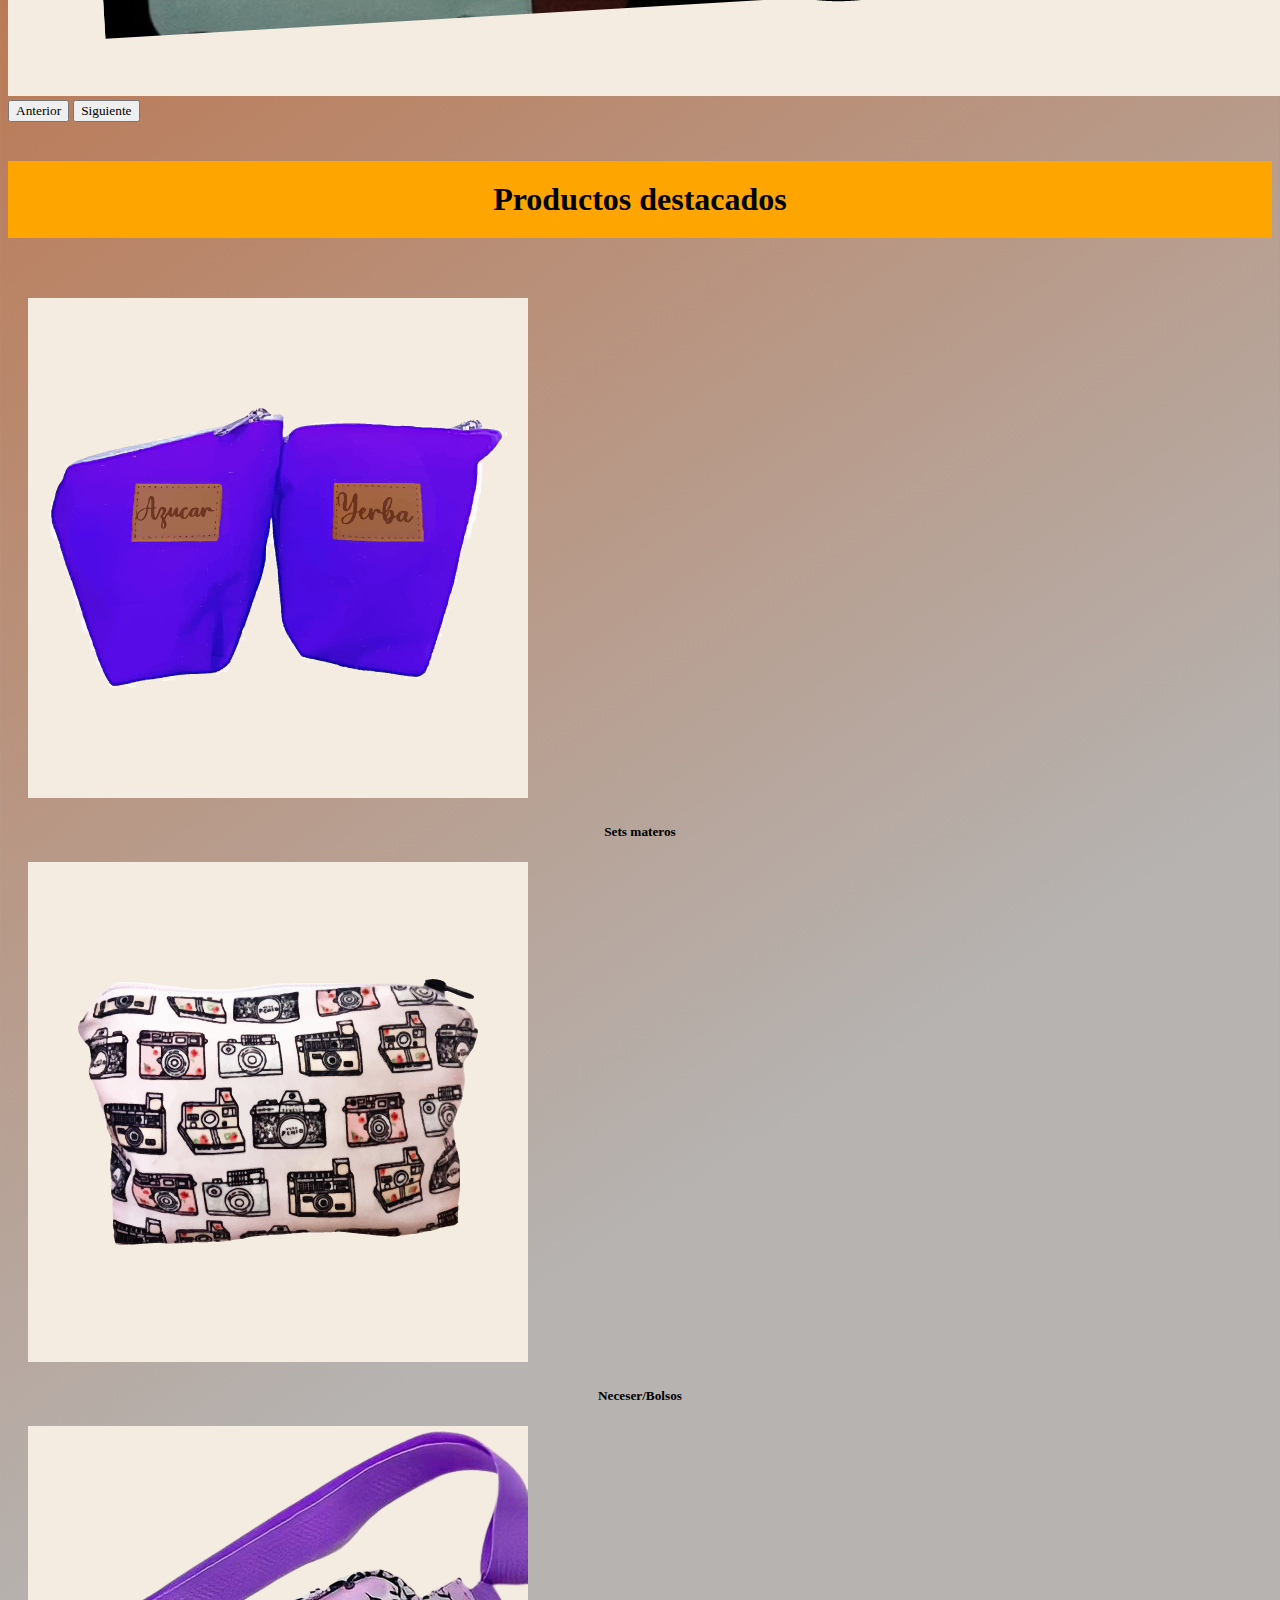
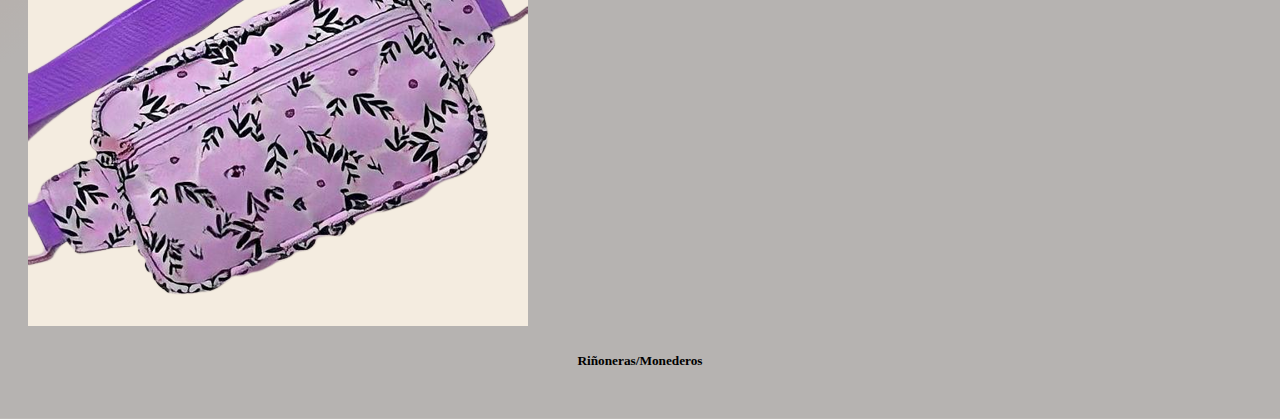
==== commit df85096f: "nuevo botón wpp" ====
--- a/index.html
+++ b/index.html
@@ -7,47 +7,48 @@
     <title>Inicio</title>
     <link rel="stylesheet" href="./style.css">
     <link href="https://cdn.jsdelivr.net/npm/bootstrap@5.2.2/dist/css/bootstrap.min.css" rel="stylesheet" integrity="sha384-Zenh87qX5JnK2Jl0vWa8Ck2rdkQ2Bzep5IDxbcnCeuOxjzrPF/et3URy9Bv1WTRi" crossorigin="anonymous">
-    <link rel="stylesheet" href="./stylelu.css">
-  </head>
-<body>
+</head>
+<body class="colorbody">
 <nav class="navbar navbar-expand-lg bg-light">
-    <div class="container-fluid">
-        <a class="navbar-brand" href="#">Logo</a>
+    <div class="container-fluid navegacion">
+        <a class="navbar-brand" href="#"><img src="./IMG/logo-nav-01.jpg" alt=""> </a>
             <button class="navbar-toggler" type="button" data-bs-toggle="collapse" data-bs-target="#navbarNavDropdown" aria-controls="navbarNavDropdown" aria-expanded="false" aria-label="Toggle navigation">
                 <span class="navbar-toggler-icon"></span>
             </button>
             <div class="collapse navbar-collapse" id="navbarNavDropdown">
-                <ul class="navbar-nav">
+                <ul class="navbar-nav navreducido">
                     <li class="nav-item">
-                        <a class="nav-link active" aria-current="page" href="#">Inicio</a>
+                        <a class="nav-link active" aria-current="page" href="#"><strong>Inicio</strong></a>
                     </li>
                     <li class="nav-item dropdown">
                         <a class="nav-link dropdown-toggle" href="#" role="button" data-bs-toggle="dropdown" aria-expanded="false">
-                          Productos
+                          <strong>Productos</strong>
                         </a>
                         <ul class="dropdown-menu">
-                            <li><a class="dropdown-item" href="#">Set materos</a></li>
-                            <li><a class="dropdown-item" href="#">Mochilas</a></li>
-                            <li><a class="dropdown-item" href="#">Riñoneras</a></li>
-                            <li><a class="dropdown-item" href="./productos.html">Todos los productos</a></li>
+                            <li class="navreducido"><a class="dropdown-item" href="#matero"><strong>Set materos</strong></a></li>
+                            <li class="navreducido"><a class="dropdown-item" href="#monederos"><strong>Monederos</strong></a></li>
+                            <li class="navreducido"><a class="dropdown-item" href="#bolsos"><strong>Bolsos/Neceser</strong></a></li>
+                            <li class="navreducido"><a class="dropdown-item" href="./productos.html"><strong>Todos los productos</strong></a></li>
                         </ul>
                         <li class="nav-item">
-                          <a class="nav-link" href="./contacto.html">Contacto</a>
+                          <a class="nav-link" href="./contacto.html"><strong>Contacto</strong></a>
                         </li>
                     </li>
                 </ul>
             </div>
     </div>
 </nav>
+<br>
 <!-- fin de nav -->
 <!-- icono WPP -->
 <div>
     <div class="botonwpp">
-        <a href="http://wa.me/5492995473074" target="_blank"><img src="./IMG/IconoWhats.png" class="logowpp" alt=""></a>
+        <a href="http://wa.me/5492995473074" target="_blank"><img src="./IMG/IconoWhatsBlanco-01.png" class="logowpp" alt=""></a>
     </div>
 </div>
 <!-- fin icono flotante wpp -->
-<h1>Algo de historia</h1>
+<h1 class="titulo">Algo de historia</h1> 
+<br>
 <!-- inicio carrusel -->
 <div id="carouselExampleCaptions" class="carousel slide" data-bs-ride="false">
     <div class="carousel-indicators">
@@ -57,117 +58,56 @@
     </div>
     <div class="carousel-inner">
       <div class="carousel-item active">
-        <img src="..." class="d-block w-100" alt="...">
-        <div class="carousel-caption d-none d-md-block">
-          <h5>First slide label</h5>
-        </div>
+        <img src="./IMG/banner.png" class="d-block w-100" alt="banner1">
       </div>
       <div class="carousel-item">
-        <img src="..." class="d-block w-100" alt="...">
-        <div class="carousel-caption d-none d-md-block">
-          <h5>Second slide label</h5>
-        </div>
+        <img src="./IMG/banner 2.png" class="d-block w-100" alt="banner2">
       </div>
       <div class="carousel-item">
-        <img src="..." class="d-block w-100" alt="...">
-        <div class="carousel-caption d-none d-md-block">
-          <h5>Third slide label</h5>
-        </div>
+        <img src="./IMG/banner 3.png" class="d-block w-100" alt="banner3">
       </div>
     </div>
     <button class="carousel-control-prev" type="button" data-bs-target="#carouselExampleCaptions" data-bs-slide="prev">
       <span class="carousel-control-prev-icon" aria-hidden="true"></span>
-      <span class="visually-hidden">Previous</span>
+      <span class="visually-hidden">Anterior</span>
     </button>
     <button class="carousel-control-next" type="button" data-bs-target="#carouselExampleCaptions" data-bs-slide="next">
       <span class="carousel-control-next-icon" aria-hidden="true"></span>
-      <span class="visually-hidden">Next</span>
+      <span class="visually-hidden">Siguiente</span>
     </button>
   </div>
+<br>
   <!-- fin carrusel -->
-<h1>Productos destacados</h1>
+<h1 class="titulo">Productos destacados</h1>
+<br>
 <!-- inicio cartas productos -->
-<div class="row row-cols-1 row-cols-md-3 g-4">
+<div class="row row-cols-1 row-cols-md-3 g-4 cajaproducto">
     <div class="col">
       <div class="card h-100">
-        <img src="..." class="card-img-top" alt="...">
+        <a href="#matero"><img src="./IMG/set01.png" class="card-img-top fondoproductos" alt="..."></a>
         <div class="card-body">
-          <h5 class="card-title">Sets materos</h5>
+          <h5 class="card-title centrado">Sets materos</h5>
         </div>
       </div>
     </div>
     <div class="col">
         <div class="card h-100">
-          <img src="..." class="card-img-top" alt="...">
+          <a href="#bolsos"> <img src="./IMG/nece01.png" class="card-img-top fondoproductos" alt="..."></a>
           <div class="card-body">
-            <h5 class="card-title">Mochilas</h5>
+            <h5 class="card-title centrado">Neceser/Bolsos</h5>
           </div>
         </div>
       </div>
     <div class="col">
         <div class="card h-100">
-          <img src="..." class="card-img-top" alt="...">
+          <a href="#monederos"><img src="./IMG/riño01.png" class="card-img-top fondoproductos" alt="..."></a>
           <div class="card-body">
-            <h5 class="card-title">Riñoneras</h5>
+            <h5 class="card-title centrado">Riñoneras/Monederos</h5>
           </div>
-        </div>
+      </div>
     </div>
 </div>
 <!-- fin cartas productos -->
-<!-- footer -->
-<footer class="cuerpofooter">
-  <div class="container-fluid"> 
-      <div class="row">
-          <!--caja del logo  -->
-
-          <div class="col-xs-12 col-md-6 col-lg-3 cajaderedesfooter">        
-              <a href="./index.html"><img src="./IMG/lilufooteriso.jpg" class="logoflilu" alt=""></a>
-          </div>   
-           <!--caja de menu a las paginas -->    
-          <div class="col-xs-12 col-md-6 col-lg-3">        
-            <ul class="navbar-nav navreducido">
-              <li class="nav-item">
-                  <a class="nav-link active" aria-current="page" href="#"><strong>Inicio</strong></a>
-              </li>
-              <li class="nav-item dropdown">
-                  <a class="nav-link dropdown-toggle" href="#" role="button" data-bs-toggle="dropdown" aria-expanded="false">
-                    <strong>Productos</strong>
-                  </a>
-                  <ul class="dropdown-menu">
-                      <li class="navreducido"><a class="dropdown-item" href="#matero"><strong>Set materos</strong></a></li>
-                      <li class="navreducido"><a class="dropdown-item" href="#monederos"><strong>Monederos</strong></a></li>
-                      <li class="navreducido"><a class="dropdown-item" href="#bolsos"><strong>Bolsos/Neceser</strong></a></li>
-                      <li class="navreducido"><a class="dropdown-item" href="./productos.html"><strong>Todos los productos</strong></a></li>
-                  </ul>
-                  <li class="nav-item">
-                    <a class="nav-link" href="./contacto.html"><strong>Contacto</strong></a>
-                  </li>
-              </li>
-          </ul>      
-          </div>
-           <!--caja de medios de pago   -->  
-          <div class="col-xs-12 col-md-6 col-lg-3 cajaderedesfooter ordenfoter ">
-              
-              <div><h6>Efectivo</h6> <img src="./IMG/dinero.png" class="logof" alt=""></div>
-              <div><h6>Mercado Pago</h6> <img src="./IMG/mercadopago.png" class="logof" alt=""></div>
-              <div><h6>Transferencias</h6> <img src="./IMG/pagotel.png" class="logof" alt=""></div>
-          </div> 
-           <!--caja de resdes sociales   -->                        
-          <div   class="col-xs-12 col-md-6 col-lg-3 cajaderedesfooter ordenfoter">  
-              <div> <a href="https://www.instagram.com/lilu.nqn/?fbclid=IwAR0wuuW32ySQA4Gzeo2_TQ8a8ICjlxI_wnoIam5MJUTFjsSZmdxI2R08Z9E"><img src="./IMG/instafooter.jpeg"class="logof"  alt=""></a><h6>@lilu.nqn </h6></div>
-              <div> <a href="https://www.facebook.com/profile.php?id=100087270580856"><img src="./IMG/facefooter.jpeg" class="logof" alt=""></a><h6>𝕃𝕚𝕝𝕦</h6></div>
-              
-          </div>
-          <div class="col-xs-12 col-md-6 col-lg-3">        
-                     
-          </div>         
-          <div class="cajaderedesfooter">        
-              <h6>copyright Derechos Reservados.</h6>        
-          </div>        
-      </div>        
-  </div> 
-
-</footer>
 
 
 
--- a/style.css
+++ b/style.css
@@ -1,11 +1,28 @@
-.nosotros_base_div{
-    width: 100%;
-    height: 500px;
+@media(max-width: 800px){
+    #lu{
+        flex-direction: column;
+        align-items: center;
+        padding: 30px;
+        justify-content: space-around;
+    }
+    .titulo{
+        font-size: 25px;
+    }
+    .navreducido{
+        font-size: 18px;
+    }
+    .botonwpp{
+        width: 30px;
+        height: 30px;
+    }
+    .logowpp{
+        width: 20px;
+        height: 20px;
+    }
 }
-
 /* boton wpp */
 .botonwpp{
-    background-color: green;
+    background-color: orange;
     border: 2px solid white;
     position: fixed;
     z-index: 999;
@@ -27,11 +44,38 @@
 }
 @keyframes efecto{
     0%{
-       box-shadow: 0 0 0 0 rgba(149,146,146,0.8);
+       box-shadow: 0 0 0 0 rgba(109, 237, 181, 0.8);
     }
     100%{
-       box-shadow: 0 0 0 25px rgba(88, 114, 33, 0); 
+       box-shadow: 0 0 0 25px rgba(11, 197, 107, 0); 
     }
 }
 /* fin boton wpp */
+.navegacion{
+    background-color: #bb744d;
+    font-size: 23px; 
+}
+.colorbody{
+    background-color: rgb(244,236,224);
+    background: linear-gradient(146deg, rgba(244,236,224,1) 12%, rgba(222,185,164,1) 31%, rgba(187,116,77,1) 50%, rgba(182,179,177,1) 80%);
+}
+.fondoproductos{
+    background-color: #f4ece0;
+}
+.cajaproducto{
+    padding: 20px;
+}
+.centrado{
+    display:flex;
+    justify-content: center;
+}
+* {
+    font-family:Georgia, 'Times New Roman', Times, serif;
+}
+h1{
+    background-color: orange;
+    text-align: center;
+    padding: 20px;
+}
 
+
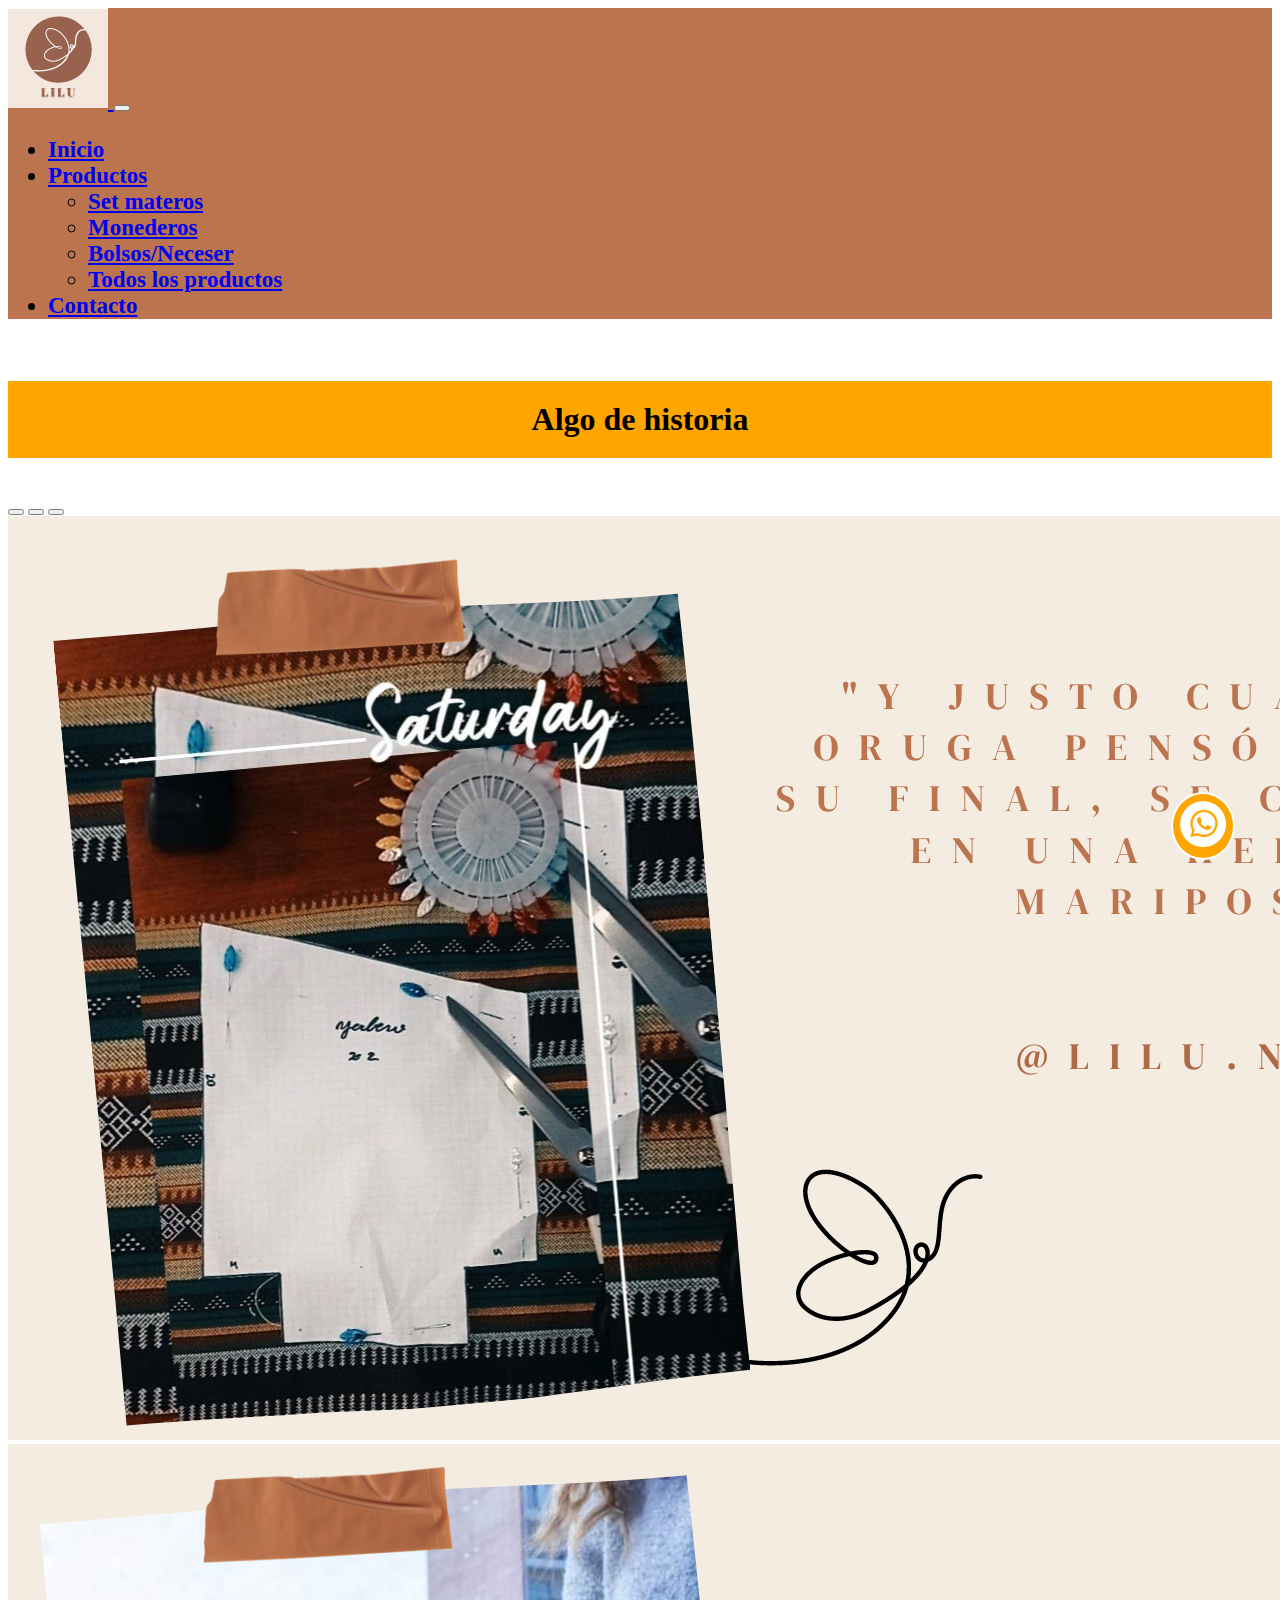
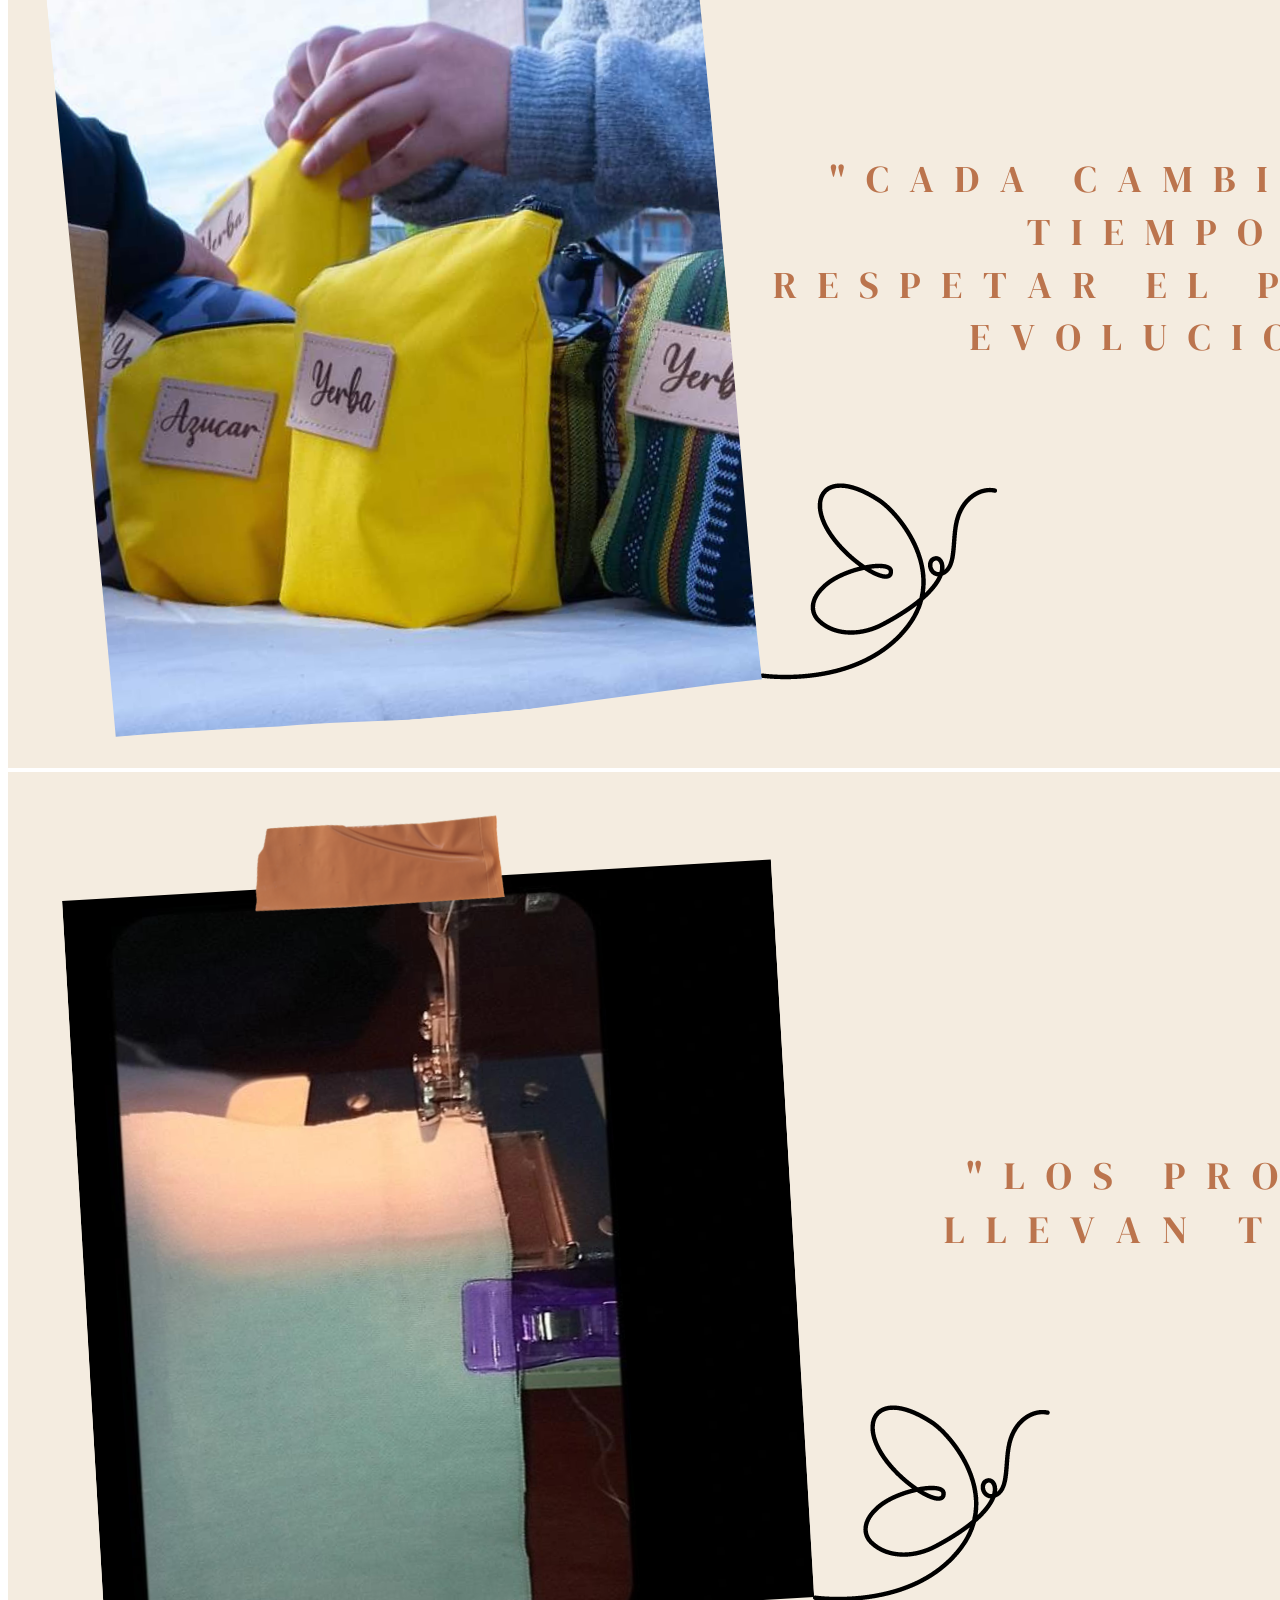
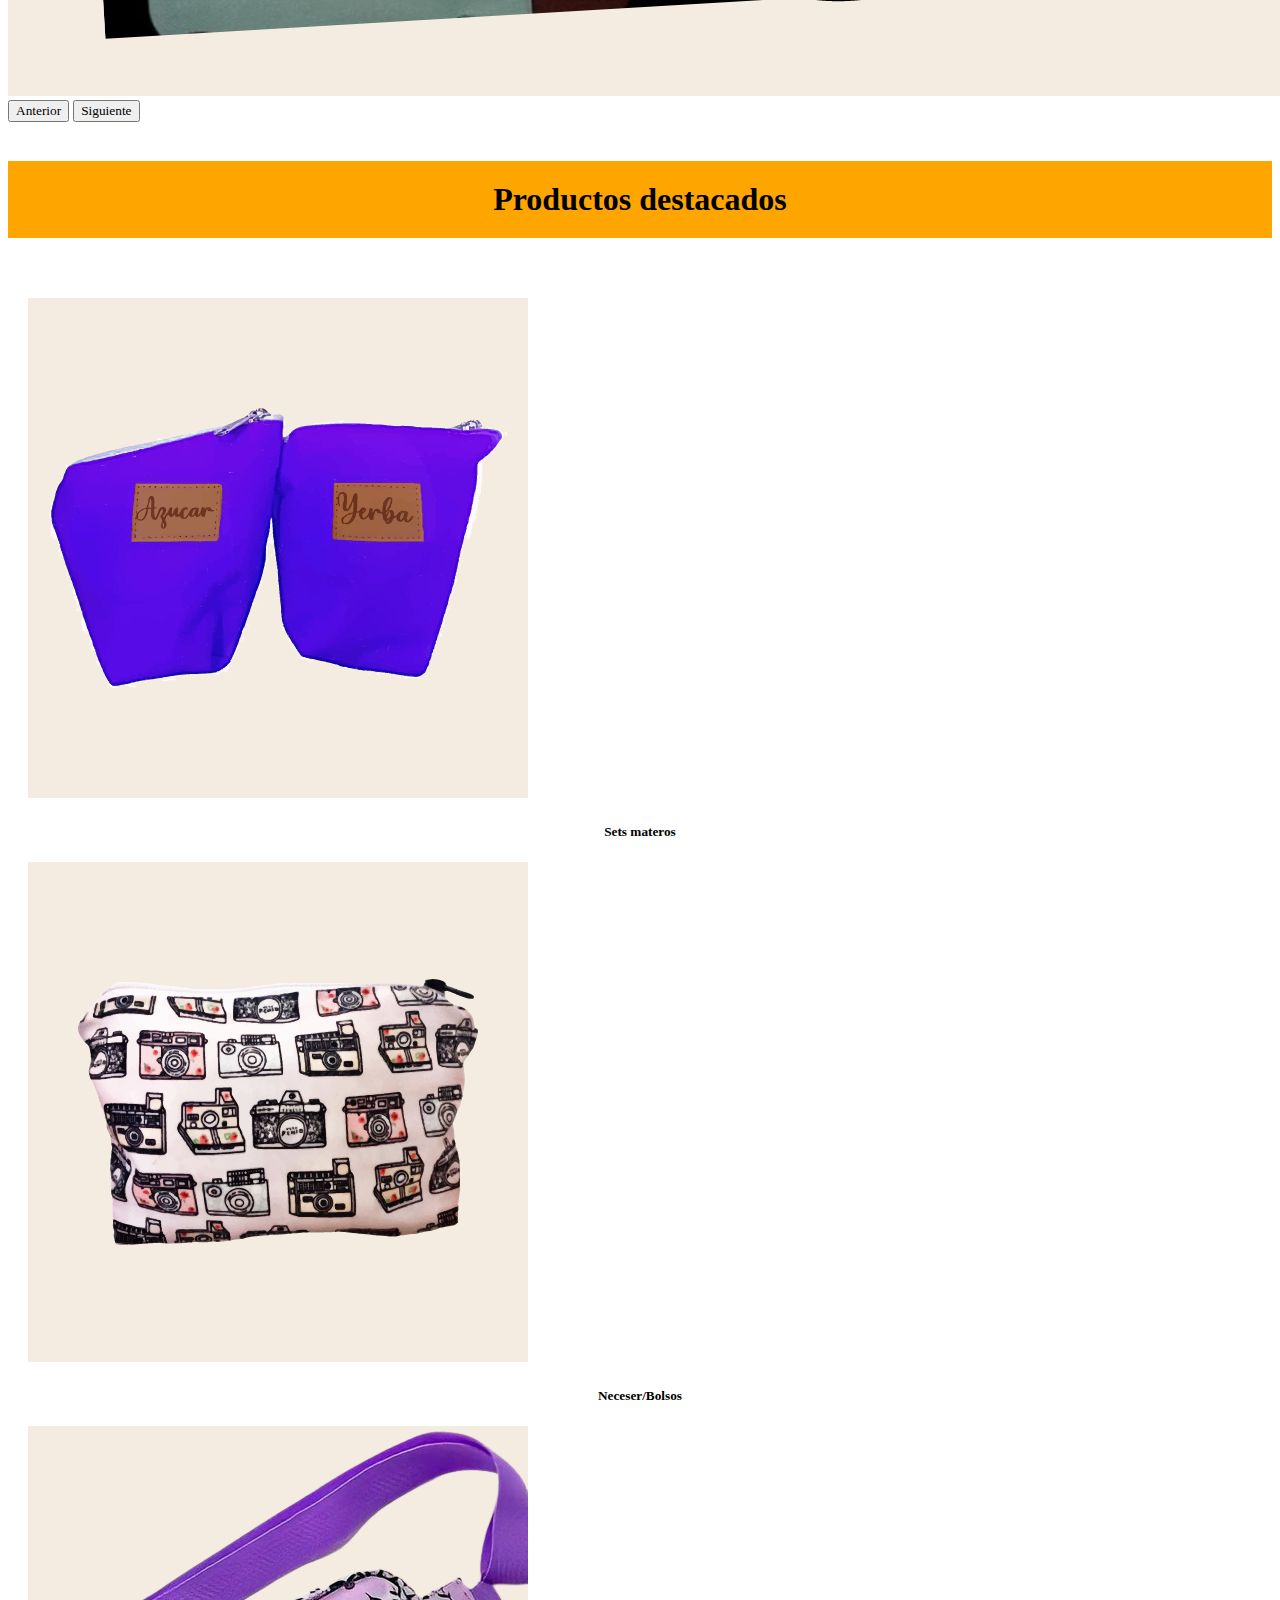
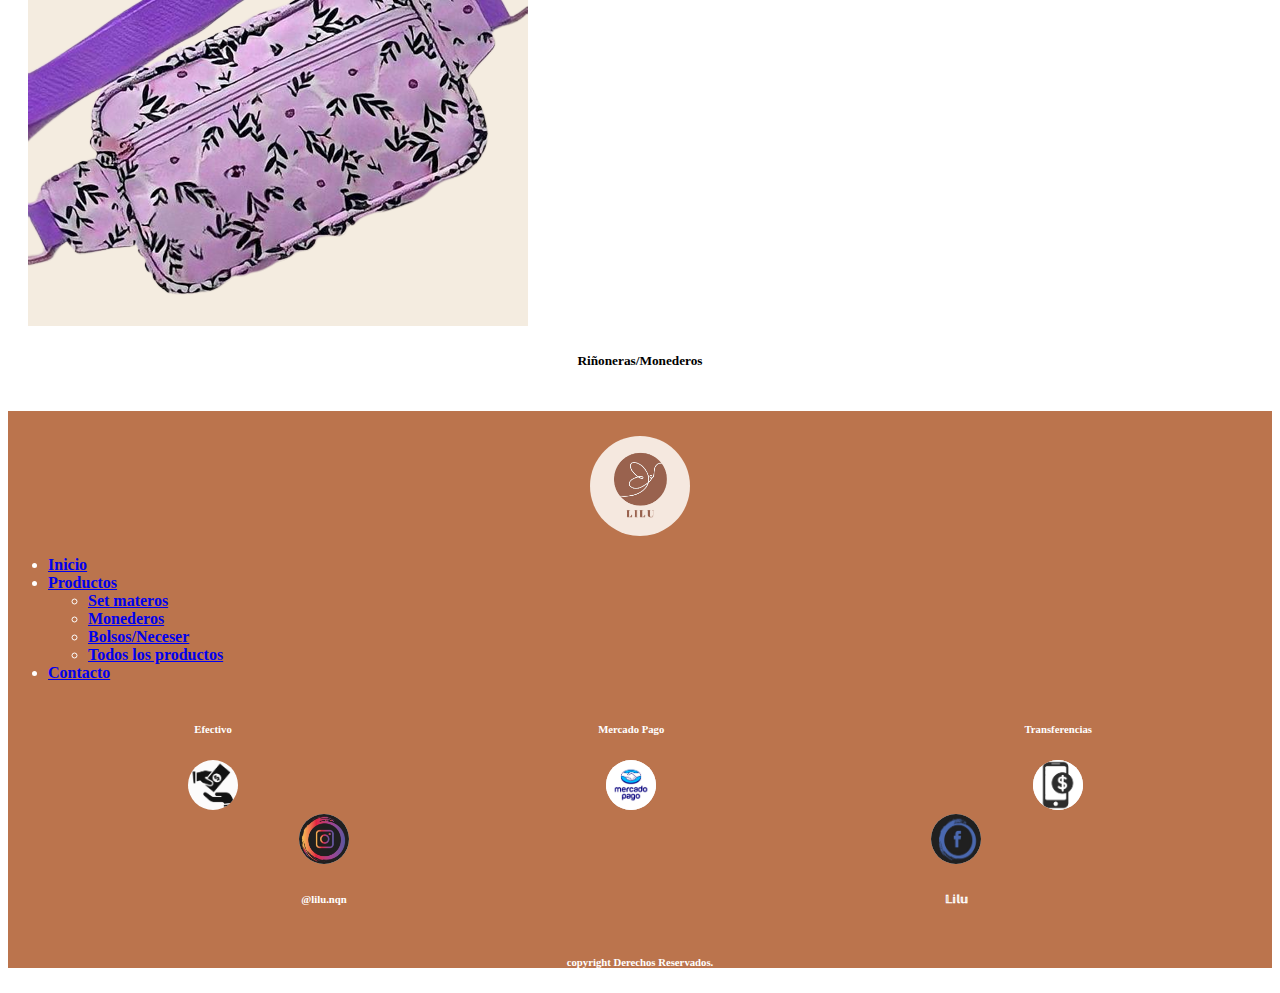
==== commit 554603d7: "Merge branch 'lilu-prueba' into luciana" ====
--- a/index.html
+++ b/index.html
@@ -7,8 +7,9 @@
     <title>Inicio</title>
     <link rel="stylesheet" href="./style.css">
     <link href="https://cdn.jsdelivr.net/npm/bootstrap@5.2.2/dist/css/bootstrap.min.css" rel="stylesheet" integrity="sha384-Zenh87qX5JnK2Jl0vWa8Ck2rdkQ2Bzep5IDxbcnCeuOxjzrPF/et3URy9Bv1WTRi" crossorigin="anonymous">
-</head>
-<body class="colorbody">
+    <link rel="stylesheet" href="./stylelu.css">
+  </head>
+<body>
 <nav class="navbar navbar-expand-lg bg-light">
     <div class="container-fluid navegacion">
         <a class="navbar-brand" href="#"><img src="./IMG/logo-nav-01.jpg" alt=""> </a>
@@ -104,10 +105,60 @@
           <div class="card-body">
             <h5 class="card-title centrado">Riñoneras/Monederos</h5>
           </div>
-      </div>
+        </div>
     </div>
 </div>
 <!-- fin cartas productos -->
+<!-- footer -->
+<footer class="cuerpofooter">
+  <div class="container-fluid"> 
+      <div class="row">
+          <!--caja del logo  -->
+
+          <div class="col-xs-12 col-md-6 col-lg-3 cajaderedesfooter">        
+              <a href="./index.html"><img src="./IMG/lilufooteriso.jpg" class="logoflilu" alt=""></a>
+          </div>   
+           <!--caja de menu a las paginas -->    
+          <div class="col-xs-12 col-md-6 col-lg-3">        
+            <ul class="navbar-nav navreducido">
+              <li class="nav-item">
+                  <a class="nav-link active" aria-current="page" href="#"><strong>Inicio</strong></a>
+              </li>
+              <li class="nav-item dropdown">
+                  <a class="nav-link dropdown-toggle" href="#" role="button" data-bs-toggle="dropdown" aria-expanded="false">
+                    <strong>Productos</strong>
+                  </a>
+                  <ul class="dropdown-menu">
+                      <li class="navreducido"><a class="dropdown-item" href="#matero"><strong>Set materos</strong></a></li>
+                      <li class="navreducido"><a class="dropdown-item" href="#monederos"><strong>Monederos</strong></a></li>
+                      <li class="navreducido"><a class="dropdown-item" href="#bolsos"><strong>Bolsos/Neceser</strong></a></li>
+                      <li class="navreducido"><a class="dropdown-item" href="./productos.html"><strong>Todos los productos</strong></a></li>
+                  </ul>
+                  <li class="nav-item">
+                    <a class="nav-link" href="./contacto.html"><strong>Contacto</strong></a>
+                  </li>
+              </li>
+          </ul>      
+          </div>
+           <!--caja de medios de pago   -->  
+          <div class="col-xs-12 col-md-6 col-lg-3 cajaderedesfooter ordenfoter ">
+              
+              <div><h6>Efectivo</h6> <img src="./IMG/dinero.png" class="logof" alt=""></div>
+              <div><h6>Mercado Pago</h6> <img src="./IMG/mercadopago.png" class="logof" alt=""></div>
+              <div><h6>Transferencias</h6> <img src="./IMG/pagotel.png" class="logof" alt=""></div>
+          </div> 
+           <!--caja de resdes sociales   -->                        
+          <div   class="col-xs-12 col-md-6 col-lg-3 cajaderedesfooter ordenfoter">
+              <div> <a href="https://www.instagram.com/lilu.nqn/?fbclid=IwAR0wuuW32ySQA4Gzeo2_TQ8a8ICjlxI_wnoIam5MJUTFjsSZmdxI2R08Z9E"><img src="./IMG/instafooter.jpeg"class="logof"  alt=""></a><h6>@lilu.nqn </h6></div>
+              <div> <a href="https://www.facebook.com/profile.php?id=100087270580856"><img src="./IMG/facefooter.jpeg" class="logof" alt=""></a><h6>𝕃𝕚𝕝𝕦</h6></div>
+          </div>           
+          <div class="cajaderedesfooter">        
+              <h6>copyright Derechos Reservados.</h6>        
+          </div>        
+      </div>        
+  </div> 
+
+</footer>
 
 
 
--- a/style.css
+++ b/style.css
@@ -1,25 +1,9 @@
-@media(max-width: 800px){
-    #lu{
-        flex-direction: column;
-        align-items: center;
-        padding: 30px;
-        justify-content: space-around;
-    }
-    .titulo{
-        font-size: 25px;
-    }
-    .navreducido{
-        font-size: 18px;
-    }
-    .botonwpp{
-        width: 30px;
-        height: 30px;
-    }
-    .logowpp{
-        width: 20px;
-        height: 20px;
-    }
+
+.nosotros_base_div{
+    width: 100%;
+    height: 500px;
 }
+
 /* boton wpp */
 .botonwpp{
     background-color: orange;
--- a/stylelu.css
+++ b/stylelu.css
@@ -0,0 +1,35 @@
+/* estilos del footer */
+
+.cuerpofooter{
+    
+    background-color: #bb744d;
+    font-size:medium;color: #fff;   
+    padding-top: 25px;
+}
+.cajaderedesfooter{
+   text-align: center;
+}
+.ordenfoter{
+    display: flex;
+    flex-direction: row;
+    justify-content: space-around;
+    text-align: center;
+}
+@media(max-width: 800px){
+    .ordenfoter{
+        flex-direction: column;
+        align-items: center;
+        justify-content: space-around;
+    }
+}
+.logof{
+    width: 50px;
+    height: 50px;
+    border-radius: 50%;
+    background-color: #fcfbfb;
+}
+.logoflilu{
+    width: 100px;
+    height: 100px;
+    border-radius: 50%;
+}